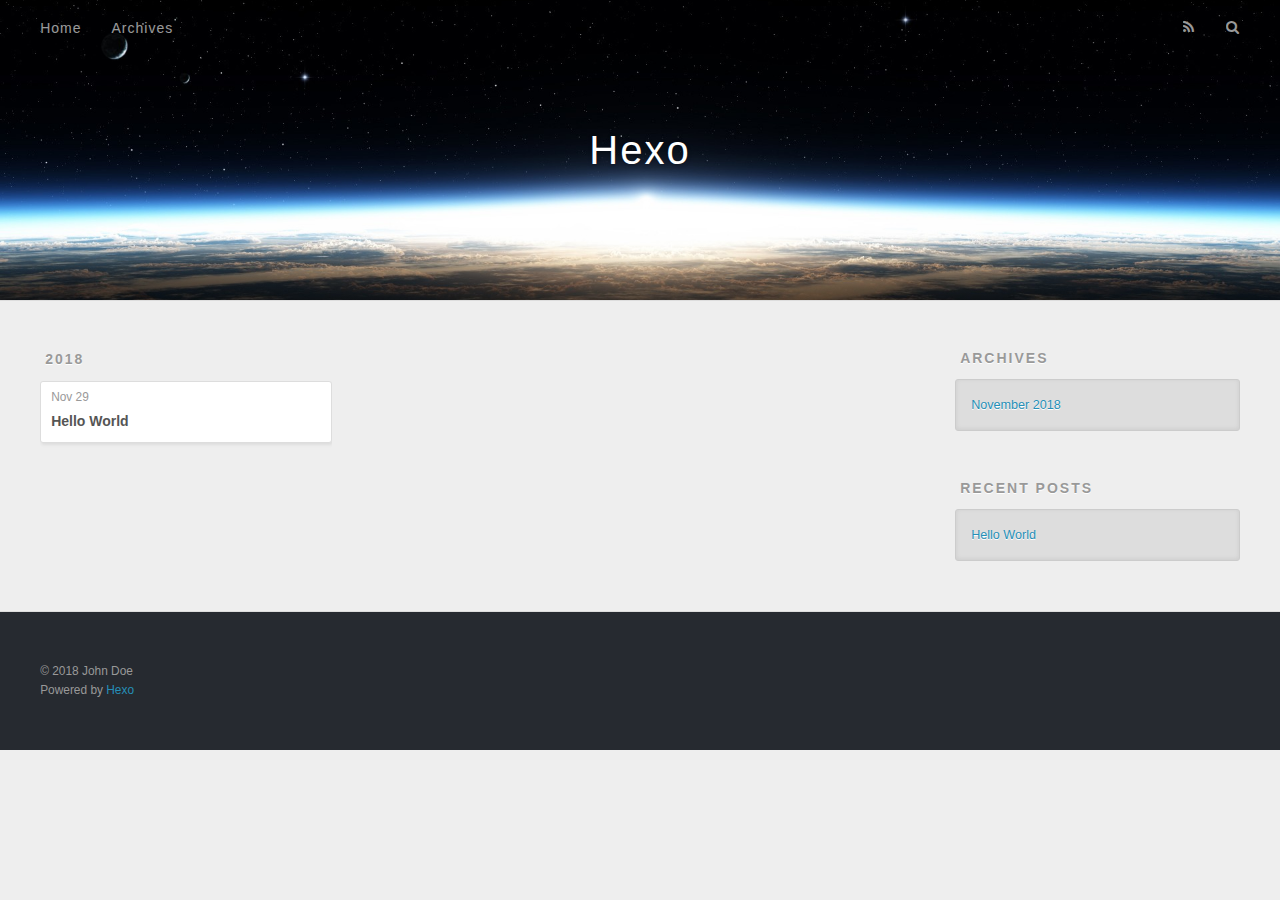
==== archives/index.html @ 695555f8 "Site updated: 2018-11-29 23:12:30" ====
<!DOCTYPE html>
<html>
<head><meta name="generator" content="Hexo 3.8.0">
  <meta charset="utf-8">
  

  
  <title>Archives | Hexo</title>
  <meta name="viewport" content="width=device-width, initial-scale=1, maximum-scale=1">
  <meta property="og:type" content="website">
<meta property="og:title" content="Hexo">
<meta property="og:url" content="http://yoursite.com/archives/index.html">
<meta property="og:site_name" content="Hexo">
<meta property="og:locale" content="default">
<meta name="twitter:card" content="summary">
<meta name="twitter:title" content="Hexo">
  
    <link rel="alternate" href="/atom.xml" title="Hexo" type="application/atom+xml">
  
  
    <link rel="icon" href="/favicon.png">
  
  
    <link href="//fonts.googleapis.com/css?family=Source+Code+Pro" rel="stylesheet" type="text/css">
  
  <link rel="stylesheet" href="/css/style.css">
</head>
</html>
<body>
  <div id="container">
    <div id="wrap">
      <header id="header">
  <div id="banner"></div>
  <div id="header-outer" class="outer">
    <div id="header-title" class="inner">
      <h1 id="logo-wrap">
        <a href="/" id="logo">Hexo</a>
      </h1>
      
    </div>
    <div id="header-inner" class="inner">
      <nav id="main-nav">
        <a id="main-nav-toggle" class="nav-icon"></a>
        
          <a class="main-nav-link" href="/">Home</a>
        
          <a class="main-nav-link" href="/archives">Archives</a>
        
      </nav>
      <nav id="sub-nav">
        
          <a id="nav-rss-link" class="nav-icon" href="/atom.xml" title="RSS Feed"></a>
        
        <a id="nav-search-btn" class="nav-icon" title="Search"></a>
      </nav>
      <div id="search-form-wrap">
        <form action="//google.com/search" method="get" accept-charset="UTF-8" class="search-form"><input type="search" name="q" class="search-form-input" placeholder="Search"><button type="submit" class="search-form-submit">&#xF002;</button><input type="hidden" name="sitesearch" value="http://yoursite.com"></form>
      </div>
    </div>
  </div>
</header>
      <div class="outer">
        <section id="main">
  
  
    
    
      
      
      <section class="archives-wrap">
        <div class="archive-year-wrap">
          <a href="/archives/2018" class="archive-year">2018</a>
        </div>
        <div class="archives">
    
    <article class="archive-article archive-type-post">
  <div class="archive-article-inner">
    <header class="archive-article-header">
      <a href="/2018/11/29/hello-world/" class="archive-article-date">
  <time datetime="2018-11-29T14:17:33.235Z" itemprop="datePublished">Nov 29</time>
</a>
      
  
    <h1 itemprop="name">
      <a class="archive-article-title" href="/2018/11/29/hello-world/">Hello World</a>
    </h1>
  

    </header>
  </div>
</article>
  
  
    </div></section>
  


</section>
        
          <aside id="sidebar">
  
    

  
    

  
    
  
    
  <div class="widget-wrap">
    <h3 class="widget-title">Archives</h3>
    <div class="widget">
      <ul class="archive-list"><li class="archive-list-item"><a class="archive-list-link" href="/archives/2018/11/">November 2018</a></li></ul>
    </div>
  </div>


  
    
  <div class="widget-wrap">
    <h3 class="widget-title">Recent Posts</h3>
    <div class="widget">
      <ul>
        
          <li>
            <a href="/2018/11/29/hello-world/">Hello World</a>
          </li>
        
      </ul>
    </div>
  </div>

  
</aside>
        
      </div>
      <footer id="footer">
  
  <div class="outer">
    <div id="footer-info" class="inner">
      &copy; 2018 John Doe<br>
      Powered by <a href="http://hexo.io/" target="_blank">Hexo</a>
    </div>
  </div>
</footer>
    </div>
    <nav id="mobile-nav">
  
    <a href="/" class="mobile-nav-link">Home</a>
  
    <a href="/archives" class="mobile-nav-link">Archives</a>
  
</nav>
    

<script src="//ajax.googleapis.com/ajax/libs/jquery/2.0.3/jquery.min.js"></script>


  <link rel="stylesheet" href="/fancybox/jquery.fancybox.css">
  <script src="/fancybox/jquery.fancybox.pack.js"></script>


<script src="/js/script.js"></script>



  </div>
</body>
</html>
---- css/style.css ----
body {
  width: 100%;
}
body:before,
body:after {
  content: "";
  display: table;
}
body:after {
  clear: both;
}
html,
body,
div,
span,
applet,
object,
iframe,
h1,
h2,
h3,
h4,
h5,
h6,
p,
blockquote,
pre,
a,
abbr,
acronym,
address,
big,
cite,
code,
del,
dfn,
em,
img,
ins,
kbd,
q,
s,
samp,
small,
strike,
strong,
sub,
sup,
tt,
var,
dl,
dt,
dd,
ol,
ul,
li,
fieldset,
form,
label,
legend,
table,
caption,
tbody,
tfoot,
thead,
tr,
th,
td {
  margin: 0;
  padding: 0;
  border: 0;
  outline: 0;
  font-weight: inherit;
  font-style: inherit;
  font-family: inherit;
  font-size: 100%;
  vertical-align: baseline;
}
body {
  line-height: 1;
  color: #000;
  background: #fff;
}
ol,
ul {
  list-style: none;
}
table {
  border-collapse: separate;
  border-spacing: 0;
  vertical-align: middle;
}
caption,
th,
td {
  text-align: left;
  font-weight: normal;
  vertical-align: middle;
}
a img {
  border: none;
}
input,
button {
  margin: 0;
  padding: 0;
}
input::-moz-focus-inner,
button::-moz-focus-inner {
  border: 0;
  padding: 0;
}
@font-face {
  font-family: FontAwesome;
  font-style: normal;
  font-weight: normal;
  src: url("fonts/fontawesome-webfont.eot?v=#4.0.3");
  src: url("fonts/fontawesome-webfont.eot?#iefix&v=#4.0.3") format("embedded-opentype"), url("fonts/fontawesome-webfont.woff?v=#4.0.3") format("woff"), url("fonts/fontawesome-webfont.ttf?v=#4.0.3") format("truetype"), url("fonts/fontawesome-webfont.svg#fontawesomeregular?v=#4.0.3") format("svg");
}
html,
body,
#container {
  height: 100%;
}
body {
  background: #eee;
  font: 14px -apple-system, BlinkMacSystemFont, "Segoe UI", "Roboto", "Oxygen", "Ubuntu", "Cantarell", "Fira Sans", "Droid Sans", "Helvetica Neue", sans-serif;
  -webkit-text-size-adjust: 100%;
}
.outer {
  max-width: 1220px;
  margin: 0 auto;
  padding: 0 20px;
}
.outer:before,
.outer:after {
  content: "";
  display: table;
}
.outer:after {
  clear: both;
}
.inner {
  display: inline;
  float: left;
  width: 98.33333333333333%;
  margin: 0 0.833333333333333%;
}
.left,
.alignleft {
  float: left;
}
.right,
.alignright {
  float: right;
}
.clear {
  clear: both;
}
#container {
  position: relative;
}
.mobile-nav-on {
  overflow: hidden;
}
#wrap {
  height: 100%;
  width: 100%;
  position: absolute;
  top: 0;
  left: 0;
  -webkit-transition: 0.2s ease-out;
  -moz-transition: 0.2s ease-out;
  -ms-transition: 0.2s ease-out;
  transition: 0.2s ease-out;
  z-index: 1;
  background: #eee;
}
.mobile-nav-on #wrap {
  left: 280px;
}
@media screen and (min-width: 768px) {
  #main {
    display: inline;
    float: left;
    width: 73.33333333333333%;
    margin: 0 0.833333333333333%;
  }
}
.article-date,
.article-category-link,
.archive-year,
.widget-title {
  text-decoration: none;
  text-transform: uppercase;
  letter-spacing: 2px;
  color: #999;
  margin-bottom: 1em;
  margin-left: 5px;
  line-height: 1em;
  text-shadow: 0 1px #fff;
  font-weight: bold;
}
.article-inner,
.archive-article-inner {
  background: #fff;
  -webkit-box-shadow: 1px 2px 3px #ddd;
  box-shadow: 1px 2px 3px #ddd;
  border: 1px solid #ddd;
  border-radius: 3px;
}
.article-entry h1,
.widget h1 {
  font-size: 2em;
}
.article-entry h2,
.widget h2 {
  font-size: 1.5em;
}
.article-entry h3,
.widget h3 {
  font-size: 1.3em;
}
.article-entry h4,
.widget h4 {
  font-size: 1.2em;
}
.article-entry h5,
.widget h5 {
  font-size: 1em;
}
.article-entry h6,
.widget h6 {
  font-size: 1em;
  color: #999;
}
.article-entry hr,
.widget hr {
  border: 1px dashed #ddd;
}
.article-entry strong,
.widget strong {
  font-weight: bold;
}
.article-entry em,
.widget em,
.article-entry cite,
.widget cite {
  font-style: italic;
}
.article-entry sup,
.widget sup,
.article-entry sub,
.widget sub {
  font-size: 0.75em;
  line-height: 0;
  position: relative;
  vertical-align: baseline;
}
.article-entry sup,
.widget sup {
  top: -0.5em;
}
.article-entry sub,
.widget sub {
  bottom: -0.2em;
}
.article-entry small,
.widget small {
  font-size: 0.85em;
}
.article-entry acronym,
.widget acronym,
.article-entry abbr,
.widget abbr {
  border-bottom: 1px dotted;
}
.article-entry ul,
.widget ul,
.article-entry ol,
.widget ol,
.article-entry dl,
.widget dl {
  margin: 0 20px;
  line-height: 1.6em;
}
.article-entry ul ul,
.widget ul ul,
.article-entry ol ul,
.widget ol ul,
.article-entry ul ol,
.widget ul ol,
.article-entry ol ol,
.widget ol ol {
  margin-top: 0;
  margin-bottom: 0;
}
.article-entry ul,
.widget ul {
  list-style: disc;
}
.article-entry ol,
.widget ol {
  list-style: decimal;
}
.article-entry dt,
.widget dt {
  font-weight: bold;
}
#header {
  height: 300px;
  position: relative;
  border-bottom: 1px solid #ddd;
}
#header:before,
#header:after {
  content: "";
  position: absolute;
  left: 0;
  right: 0;
  height: 40px;
}
#header:before {
  top: 0;
  background: -webkit-linear-gradient(rgba(0,0,0,0.2), transparent);
  background: -moz-linear-gradient(rgba(0,0,0,0.2), transparent);
  background: -ms-linear-gradient(rgba(0,0,0,0.2), transparent);
  background: linear-gradient(rgba(0,0,0,0.2), transparent);
}
#header:after {
  bottom: 0;
  background: -webkit-linear-gradient(transparent, rgba(0,0,0,0.2));
  background: -moz-linear-gradient(transparent, rgba(0,0,0,0.2));
  background: -ms-linear-gradient(transparent, rgba(0,0,0,0.2));
  background: linear-gradient(transparent, rgba(0,0,0,0.2));
}
#header-outer {
  height: 100%;
  position: relative;
}
#header-inner {
  position: relative;
  overflow: hidden;
}
#banner {
  position: absolute;
  top: 0;
  left: 0;
  width: 100%;
  height: 100%;
  background: url("images/banner.jpg") center #000;
  -webkit-background-size: cover;
  -moz-background-size: cover;
  background-size: cover;
  z-index: -1;
}
#header-title {
  text-align: center;
  height: 40px;
  position: absolute;
  top: 50%;
  left: 0;
  margin-top: -20px;
}
#logo,
#subtitle {
  text-decoration: none;
  color: #fff;
  font-weight: 300;
  text-shadow: 0 1px 4px rgba(0,0,0,0.3);
}
#logo {
  font-size: 40px;
  line-height: 40px;
  letter-spacing: 2px;
}
#subtitle {
  font-size: 16px;
  line-height: 16px;
  letter-spacing: 1px;
}
#subtitle-wrap {
  margin-top: 16px;
}
#main-nav {
  float: left;
  margin-left: -15px;
}
.nav-icon,
.main-nav-link {
  float: left;
  color: #fff;
  opacity: 0.6;
  text-decoration: none;
  text-shadow: 0 1px rgba(0,0,0,0.2);
  -webkit-transition: opacity 0.2s;
  -moz-transition: opacity 0.2s;
  -ms-transition: opacity 0.2s;
  transition: opacity 0.2s;
  display: block;
  padding: 20px 15px;
}
.nav-icon:hover,
.main-nav-link:hover {
  opacity: 1;
}
.nav-icon {
  font-family: FontAwesome;
  text-align: center;
  font-size: 14px;
  width: 14px;
  height: 14px;
  padding: 20px 15px;
  position: relative;
  cursor: pointer;
}
.main-nav-link {
  font-weight: 300;
  letter-spacing: 1px;
}
@media screen and (max-width: 479px) {
  .main-nav-link {
    display: none;
  }
}
#main-nav-toggle {
  display: none;
}
#main-nav-toggle:before {
  content: "\f0c9";
}
@media screen and (max-width: 479px) {
  #main-nav-toggle {
    display: block;
  }
}
#sub-nav {
  float: right;
  margin-right: -15px;
}
#nav-rss-link:before {
  content: "\f09e";
}
#nav-search-btn:before {
  content: "\f002";
}
#search-form-wrap {
  position: absolute;
  top: 15px;
  width: 150px;
  height: 30px;
  right: -150px;
  opacity: 0;
  -webkit-transition: 0.2s ease-out;
  -moz-transition: 0.2s ease-out;
  -ms-transition: 0.2s ease-out;
  transition: 0.2s ease-out;
}
#search-form-wrap.on {
  opacity: 1;
  right: 0;
}
@media screen and (max-width: 479px) {
  #search-form-wrap {
    width: 100%;
    right: -100%;
  }
}
.search-form {
  position: absolute;
  top: 0;
  left: 0;
  right: 0;
  background: #fff;
  padding: 5px 15px;
  border-radius: 15px;
  -webkit-box-shadow: 0 0 10px rgba(0,0,0,0.3);
  box-shadow: 0 0 10px rgba(0,0,0,0.3);
}
.search-form-input {
  border: none;
  background: none;
  color: #555;
  width: 100%;
  font: 13px -apple-system, BlinkMacSystemFont, "Segoe UI", "Roboto", "Oxygen", "Ubuntu", "Cantarell", "Fira Sans", "Droid Sans", "Helvetica Neue", sans-serif;
  outline: none;
}
.search-form-input::-webkit-search-results-decoration,
.search-form-input::-webkit-search-cancel-button {
  -webkit-appearance: none;
}
.search-form-submit {
  position: absolute;
  top: 50%;
  right: 10px;
  margin-top: -7px;
  font: 13px FontAwesome;
  border: none;
  background: none;
  color: #bbb;
  cursor: pointer;
}
.search-form-submit:hover,
.search-form-submit:focus {
  color: #777;
}
.article {
  margin: 50px 0;
}
.article-inner {
  overflow: hidden;
}
.article-meta:before,
.article-meta:after {
  content: "";
  display: table;
}
.article-meta:after {
  clear: both;
}
.article-date {
  float: left;
}
.article-category {
  float: left;
  line-height: 1em;
  color: #ccc;
  text-shadow: 0 1px #fff;
  margin-left: 8px;
}
.article-category:before {
  content: "\2022";
}
.article-category-link {
  margin: 0 12px 1em;
}
.article-header {
  padding: 20px 20px 0;
}
.article-title {
  text-decoration: none;
  font-size: 2em;
  font-weight: bold;
  color: #555;
  line-height: 1.1em;
  -webkit-transition: color 0.2s;
  -moz-transition: color 0.2s;
  -ms-transition: color 0.2s;
  transition: color 0.2s;
}
a.article-title:hover {
  color: #258fb8;
}
.article-entry {
  color: #555;
  padding: 0 20px;
}
.article-entry:before,
.article-entry:after {
  content: "";
  display: table;
}
.article-entry:after {
  clear: both;
}
.article-entry p,
.article-entry table {
  line-height: 1.6em;
  margin: 1.6em 0;
}
.article-entry h1,
.article-entry h2,
.article-entry h3,
.article-entry h4,
.article-entry h5,
.article-entry h6 {
  font-weight: bold;
}
.article-entry h1,
.article-entry h2,
.article-entry h3,
.article-entry h4,
.article-entry h5,
.article-entry h6 {
  line-height: 1.1em;
  margin: 1.1em 0;
}
.article-entry a {
  color: #258fb8;
  text-decoration: none;
}
.article-entry a:hover {
  text-decoration: underline;
}
.article-entry ul,
.article-entry ol,
.article-entry dl {
  margin-top: 1.6em;
  margin-bottom: 1.6em;
}
.article-entry img,
.article-entry video {
  max-width: 100%;
  height: auto;
  display: block;
  margin: auto;
}
.article-entry iframe {
  border: none;
}
.article-entry table {
  width: 100%;
  border-collapse: collapse;
  border-spacing: 0;
}
.article-entry th {
  font-weight: bold;
  border-bottom: 3px solid #ddd;
  padding-bottom: 0.5em;
}
.article-entry td {
  border-bottom: 1px solid #ddd;
  padding: 10px 0;
}
.article-entry blockquote {
  font-family: Georgia, "Times New Roman", serif;
  font-size: 1.4em;
  margin: 1.6em 20px;
  text-align: center;
}
.article-entry blockquote footer {
  font-size: 14px;
  margin: 1.6em 0;
  font-family: -apple-system, BlinkMacSystemFont, "Segoe UI", "Roboto", "Oxygen", "Ubuntu", "Cantarell", "Fira Sans", "Droid Sans", "Helvetica Neue", sans-serif;
}
.article-entry blockquote footer cite:before {
  content: "—";
  padding: 0 0.5em;
}
.article-entry .pullquote {
  text-align: left;
  width: 45%;
  margin: 0;
}
.article-entry .pullquote.left {
  margin-left: 0.5em;
  margin-right: 1em;
}
.article-entry .pullquote.right {
  margin-right: 0.5em;
  margin-left: 1em;
}
.article-entry .caption {
  color: #999;
  display: block;
  font-size: 0.9em;
  margin-top: 0.5em;
  position: relative;
  text-align: center;
}
.article-entry .video-container {
  position: relative;
  padding-top: 56.25%;
  height: 0;
  overflow: hidden;
}
.article-entry .video-container iframe,
.article-entry .video-container object,
.article-entry .video-container embed {
  position: absolute;
  top: 0;
  left: 0;
  width: 100%;
  height: 100%;
  margin-top: 0;
}
.article-more-link a {
  display: inline-block;
  line-height: 1em;
  padding: 6px 15px;
  border-radius: 15px;
  background: #eee;
  color: #999;
  text-shadow: 0 1px #fff;
  text-decoration: none;
}
.article-more-link a:hover {
  background: #258fb8;
  color: #fff;
  text-decoration: none;
  text-shadow: 0 1px #1e7293;
}
.article-footer {
  font-size: 0.85em;
  line-height: 1.6em;
  border-top: 1px solid #ddd;
  padding-top: 1.6em;
  margin: 0 20px 20px;
}
.article-footer:before,
.article-footer:after {
  content: "";
  display: table;
}
.article-footer:after {
  clear: both;
}
.article-footer a {
  color: #999;
  text-decoration: none;
}
.article-footer a:hover {
  color: #555;
}
.article-tag-list-item {
  float: left;
  margin-right: 10px;
}
.article-tag-list-link:before {
  content: "#";
}
.article-comment-link {
  float: right;
}
.article-comment-link:before {
  content: "\f075";
  font-family: FontAwesome;
  padding-right: 8px;
}
.article-share-link {
  cursor: pointer;
  float: right;
  margin-left: 20px;
}
.article-share-link:before {
  content: "\f064";
  font-family: FontAwesome;
  padding-right: 6px;
}
#article-nav {
  position: relative;
}
#article-nav:before,
#article-nav:after {
  content: "";
  display: table;
}
#article-nav:after {
  clear: both;
}
@media screen and (min-width: 768px) {
  #article-nav {
    margin: 50px 0;
  }
  #article-nav:before {
    width: 8px;
    height: 8px;
    position: absolute;
    top: 50%;
    left: 50%;
    margin-top: -4px;
    margin-left: -4px;
    content: "";
    border-radius: 50%;
    background: #ddd;
    -webkit-box-shadow: 0 1px 2px #fff;
    box-shadow: 0 1px 2px #fff;
  }
}
.article-nav-link-wrap {
  text-decoration: none;
  text-shadow: 0 1px #fff;
  color: #999;
  -webkit-box-sizing: border-box;
  -moz-box-sizing: border-box;
  box-sizing: border-box;
  margin-top: 50px;
  text-align: center;
  display: block;
}
.article-nav-link-wrap:hover {
  color: #555;
}
@media screen and (min-width: 768px) {
  .article-nav-link-wrap {
    width: 50%;
    margin-top: 0;
  }
}
@media screen and (min-width: 768px) {
  #article-nav-newer {
    float: left;
    text-align: right;
    padding-right: 20px;
  }
}
@media screen and (min-width: 768px) {
  #article-nav-older {
    float: right;
    text-align: left;
    padding-left: 20px;
  }
}
.article-nav-caption {
  text-transform: uppercase;
  letter-spacing: 2px;
  color: #ddd;
  line-height: 1em;
  font-weight: bold;
}
#article-nav-newer .article-nav-caption {
  margin-right: -2px;
}
.article-nav-title {
  font-size: 0.85em;
  line-height: 1.6em;
  margin-top: 0.5em;
}
.article-share-box {
  position: absolute;
  display: none;
  background: #fff;
  -webkit-box-shadow: 1px 2px 10px rgba(0,0,0,0.2);
  box-shadow: 1px 2px 10px rgba(0,0,0,0.2);
  border-radius: 3px;
  margin-left: -145px;
  overflow: hidden;
  z-index: 1;
}
.article-share-box.on {
  display: block;
}
.article-share-input {
  width: 100%;
  background: none;
  -webkit-box-sizing: border-box;
  -moz-box-sizing: border-box;
  box-sizing: border-box;
  font: 14px -apple-system, BlinkMacSystemFont, "Segoe UI", "Roboto", "Oxygen", "Ubuntu", "Cantarell", "Fira Sans", "Droid Sans", "Helvetica Neue", sans-serif;
  padding: 0 15px;
  color: #555;
  outline: none;
  border: 1px solid #ddd;
  border-radius: 3px 3px 0 0;
  height: 36px;
  line-height: 36px;
}
.article-share-links {
  background: #eee;
}
.article-share-links:before,
.article-share-links:after {
  content: "";
  display: table;
}
.article-share-links:after {
  clear: both;
}
.article-share-twitter,
.article-share-facebook,
.article-share-pinterest,
.article-share-google {
  width: 50px;
  height: 36px;
  display: block;
  float: left;
  position: relative;
  color: #999;
  text-shadow: 0 1px #fff;
}
.article-share-twitter:before,
.article-share-facebook:before,
.article-share-pinterest:before,
.article-share-google:before {
  font-size: 20px;
  font-family: FontAwesome;
  width: 20px;
  height: 20px;
  position: absolute;
  top: 50%;
  left: 50%;
  margin-top: -10px;
  margin-left: -10px;
  text-align: center;
}
.article-share-twitter:hover,
.article-share-facebook:hover,
.article-share-pinterest:hover,
.article-share-google:hover {
  color: #fff;
}
.article-share-twitter:before {
  content: "\f099";
}
.article-share-twitter:hover {
  background: #00aced;
  text-shadow: 0 1px #008abe;
}
.article-share-facebook:before {
  content: "\f09a";
}
.article-share-facebook:hover {
  background: #3b5998;
  text-shadow: 0 1px #2f477a;
}
.article-share-pinterest:before {
  content: "\f0d2";
}
.article-share-pinterest:hover {
  background: #cb2027;
  text-shadow: 0 1px #a21a1f;
}
.article-share-google:before {
  content: "\f0d5";
}
.article-share-google:hover {
  background: #dd4b39;
  text-shadow: 0 1px #be3221;
}
.article-gallery {
  background: #000;
  position: relative;
}
.article-gallery-photos {
  position: relative;
  overflow: hidden;
}
.article-gallery-img {
  display: none;
  max-width: 100%;
}
.article-gallery-img:first-child {
  display: block;
}
.article-gallery-img.loaded {
  position: absolute;
  display: block;
}
.article-gallery-img img {
  display: block;
  max-width: 100%;
  margin: 0 auto;
}
#comments {
  background: #fff;
  -webkit-box-shadow: 1px 2px 3px #ddd;
  box-shadow: 1px 2px 3px #ddd;
  padding: 20px;
  border: 1px solid #ddd;
  border-radius: 3px;
  margin: 50px 0;
}
#comments a {
  color: #258fb8;
}
.archives-wrap {
  margin: 50px 0;
}
.archives:before,
.archives:after {
  content: "";
  display: table;
}
.archives:after {
  clear: both;
}
.archive-year-wrap {
  margin-bottom: 1em;
}
.archives {
  -webkit-column-gap: 10px;
  -moz-column-gap: 10px;
  column-gap: 10px;
}
@media screen and (min-width: 480px) and (max-width: 767px) {
  .archives {
    -webkit-column-count: 2;
    -moz-column-count: 2;
    column-count: 2;
  }
}
@media screen and (min-width: 768px) {
  .archives {
    -webkit-column-count: 3;
    -moz-column-count: 3;
    column-count: 3;
  }
}
.archive-article {
  -webkit-column-break-inside: avoid;
  page-break-inside: avoid;
  overflow: hidden;
  break-inside: avoid-column;
}
.archive-article-inner {
  padding: 10px;
  margin-bottom: 15px;
}
.archive-article-title {
  text-decoration: none;
  font-weight: bold;
  color: #555;
  -webkit-transition: color 0.2s;
  -moz-transition: color 0.2s;
  -ms-transition: color 0.2s;
  transition: color 0.2s;
  line-height: 1.6em;
}
.archive-article-title:hover {
  color: #258fb8;
}
.archive-article-footer {
  margin-top: 1em;
}
.archive-article-date {
  color: #999;
  text-decoration: none;
  font-size: 0.85em;
  line-height: 1em;
  margin-bottom: 0.5em;
  display: block;
}
#page-nav {
  margin: 50px auto;
  background: #fff;
  -webkit-box-shadow: 1px 2px 3px #ddd;
  box-shadow: 1px 2px 3px #ddd;
  border: 1px solid #ddd;
  border-radius: 3px;
  text-align: center;
  color: #999;
  overflow: hidden;
}
#page-nav:before,
#page-nav:after {
  content: "";
  display: table;
}
#page-nav:after {
  clear: both;
}
#page-nav a,
#page-nav span {
  padding: 10px 20px;
  line-height: 1;
  height: 2ex;
}
#page-nav a {
  color: #999;
  text-decoration: none;
}
#page-nav a:hover {
  background: #999;
  color: #fff;
}
#page-nav .prev {
  float: left;
}
#page-nav .next {
  float: right;
}
#page-nav .page-number {
  display: inline-block;
}
@media screen and (max-width: 479px) {
  #page-nav .page-number {
    display: none;
  }
}
#page-nav .current {
  color: #555;
  font-weight: bold;
}
#page-nav .space {
  color: #ddd;
}
#footer {
  background: #262a30;
  padding: 50px 0;
  border-top: 1px solid #ddd;
  color: #999;
}
#footer a {
  color: #258fb8;
  text-decoration: none;
}
#footer a:hover {
  text-decoration: underline;
}
#footer-info {
  line-height: 1.6em;
  font-size: 0.85em;
}
.article-entry pre,
.article-entry .highlight {
  background: #2d2d2d;
  margin: 0 -20px;
  padding: 15px 20px;
  border-style: solid;
  border-color: #ddd;
  border-width: 1px 0;
  overflow: auto;
  color: #ccc;
  line-height: 22.400000000000002px;
}
.article-entry .highlight .gutter pre,
.article-entry .gist .gist-file .gist-data .line-numbers {
  color: #666;
  font-size: 0.85em;
}
.article-entry pre,
.article-entry code {
  font-family: "Source Code Pro", Consolas, Monaco, Menlo, Consolas, monospace;
}
.article-entry code {
  background: #eee;
  text-shadow: 0 1px #fff;
  padding: 0 0.3em;
}
.article-entry pre code {
  background: none;
  text-shadow: none;
  padding: 0;
}
.article-entry .highlight pre {
  border: none;
  margin: 0;
  padding: 0;
}
.article-entry .highlight table {
  margin: 0;
  width: auto;
}
.article-entry .highlight td {
  border: none;
  padding: 0;
}
.article-entry .highlight figcaption {
  font-size: 0.85em;
  color: #999;
  line-height: 1em;
  margin-bottom: 1em;
}
.article-entry .highlight figcaption:before,
.article-entry .highlight figcaption:after {
  content: "";
  display: table;
}
.article-entry .highlight figcaption:after {
  clear: both;
}
.article-entry .highlight figcaption a {
  float: right;
}
.article-entry .highlight .gutter pre {
  text-align: right;
  padding-right: 20px;
}
.article-entry .highlight .line {
  height: 22.400000000000002px;
}
.article-entry .highlight .line.marked {
  background: #515151;
}
.article-entry .gist {
  margin: 0 -20px;
  border-style: solid;
  border-color: #ddd;
  border-width: 1px 0;
  background: #2d2d2d;
  padding: 15px 20px 15px 0;
}
.article-entry .gist .gist-file {
  border: none;
  font-family: "Source Code Pro", Consolas, Monaco, Menlo, Consolas, monospace;
  margin: 0;
}
.article-entry .gist .gist-file .gist-data {
  background: none;
  border: none;
}
.article-entry .gist .gist-file .gist-data .line-numbers {
  background: none;
  border: none;
  padding: 0 20px 0 0;
}
.article-entry .gist .gist-file .gist-data .line-data {
  padding: 0 !important;
}
.article-entry .gist .gist-file .highlight {
  margin: 0;
  padding: 0;
  border: none;
}
.article-entry .gist .gist-file .gist-meta {
  background: #2d2d2d;
  color: #999;
  font: 0.85em -apple-system, BlinkMacSystemFont, "Segoe UI", "Roboto", "Oxygen", "Ubuntu", "Cantarell", "Fira Sans", "Droid Sans", "Helvetica Neue", sans-serif;
  text-shadow: 0 0;
  padding: 0;
  margin-top: 1em;
  margin-left: 20px;
}
.article-entry .gist .gist-file .gist-meta a {
  color: #258fb8;
  font-weight: normal;
}
.article-entry .gist .gist-file .gist-meta a:hover {
  text-decoration: underline;
}
pre .comment,
pre .title {
  color: #999;
}
pre .variable,
pre .attribute,
pre .tag,
pre .regexp,
pre .ruby .constant,
pre .xml .tag .title,
pre .xml .pi,
pre .xml .doctype,
pre .html .doctype,
pre .css .id,
pre .css .class,
pre .css .pseudo {
  color: #f2777a;
}
pre .number,
pre .preprocessor,
pre .built_in,
pre .literal,
pre .params,
pre .constant {
  color: #f99157;
}
pre .class,
pre .ruby .class .title,
pre .css .rules .attribute {
  color: #9c9;
}
pre .string,
pre .value,
pre .inheritance,
pre .header,
pre .ruby .symbol,
pre .xml .cdata {
  color: #9c9;
}
pre .css .hexcolor {
  color: #6cc;
}
pre .function,
pre .python .decorator,
pre .python .title,
pre .ruby .function .title,
pre .ruby .title .keyword,
pre .perl .sub,
pre .javascript .title,
pre .coffeescript .title {
  color: #69c;
}
pre .keyword,
pre .javascript .function {
  color: #c9c;
}
@media screen and (max-width: 479px) {
  #mobile-nav {
    position: absolute;
    top: 0;
    left: 0;
    width: 280px;
    height: 100%;
    background: #191919;
    border-right: 1px solid #fff;
  }
}
@media screen and (max-width: 479px) {
  .mobile-nav-link {
    display: block;
    color: #999;
    text-decoration: none;
    padding: 15px 20px;
    font-weight: bold;
  }
  .mobile-nav-link:hover {
    color: #fff;
  }
}
@media screen and (min-width: 768px) {
  #sidebar {
    display: inline;
    float: left;
    width: 23.333333333333332%;
    margin: 0 0.833333333333333%;
  }
}
.widget-wrap {
  margin: 50px 0;
}
.widget {
  color: #777;
  text-shadow: 0 1px #fff;
  background: #ddd;
  -webkit-box-shadow: 0 -1px 4px #ccc inset;
  box-shadow: 0 -1px 4px #ccc inset;
  border: 1px solid #ccc;
  padding: 15px;
  border-radius: 3px;
}
.widget a {
  color: #258fb8;
  text-decoration: none;
}
.widget a:hover {
  text-decoration: underline;
}
.widget ul ul,
.widget ol ul,
.widget dl ul,
.widget ul ol,
.widget ol ol,
.widget dl ol,
.widget ul dl,
.widget ol dl,
.widget dl dl {
  margin-left: 15px;
  list-style: disc;
}
.widget {
  line-height: 1.6em;
  word-wrap: break-word;
  font-size: 0.9em;
}
.widget ul,
.widget ol {
  list-style: none;
  margin: 0;
}
.widget ul ul,
.widget ol ul,
.widget ul ol,
.widget ol ol {
  margin: 0 20px;
}
.widget ul ul,
.widget ol ul {
  list-style: disc;
}
.widget ul ol,
.widget ol ol {
  list-style: decimal;
}
.category-list-count,
.tag-list-count,
.archive-list-count {
  padding-left: 5px;
  color: #999;
  font-size: 0.85em;
}
.category-list-count:before,
.tag-list-count:before,
.archive-list-count:before {
  content: "(";
}
.category-list-count:after,
.tag-list-count:after,
.archive-list-count:after {
  content: ")";
}
.tagcloud a {
  margin-right: 5px;
  display: inline-block;
}
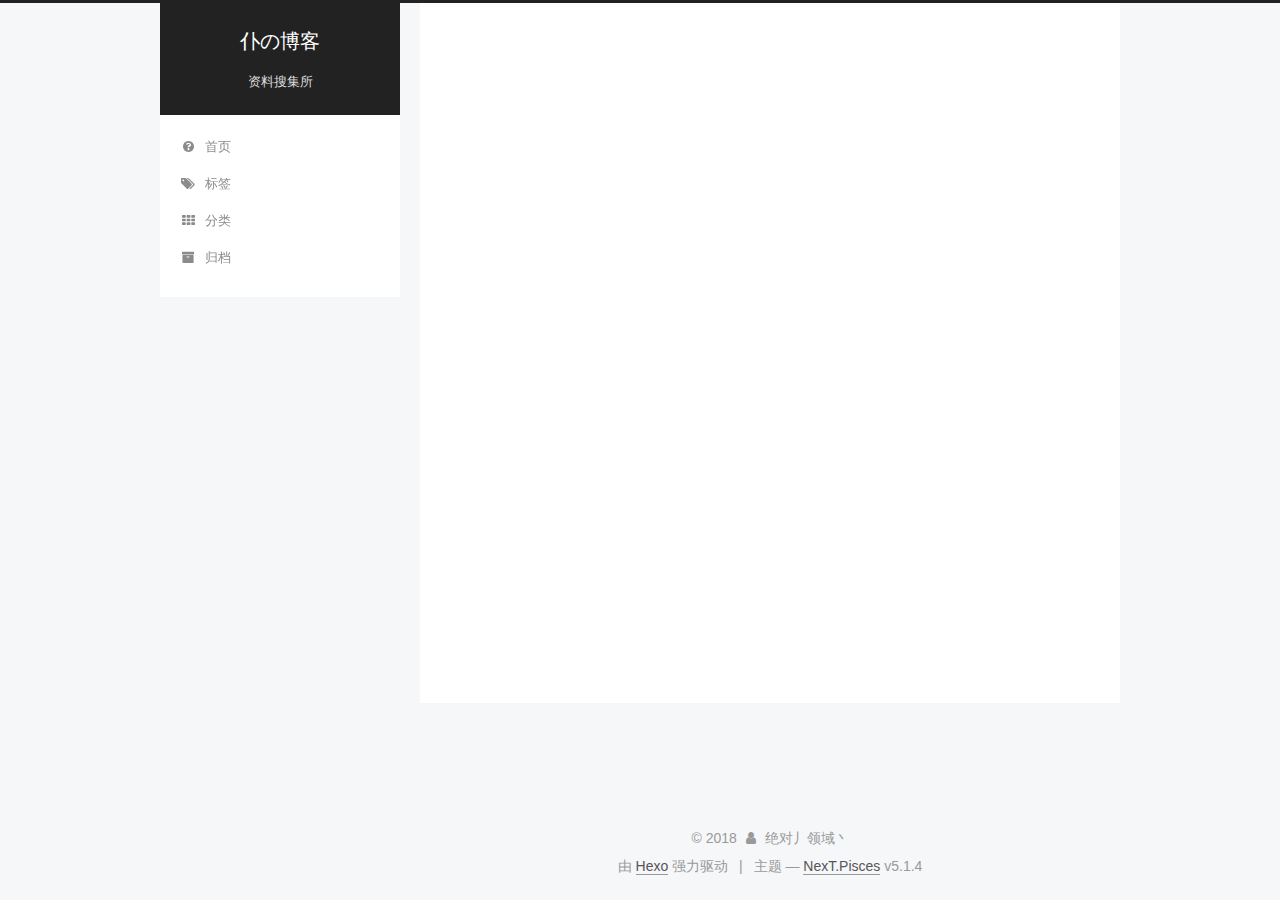
==== commit 02b2fec4: "Site updated: 2018-11-29 23:47:56" ====
--- a/archives/index.html
+++ b/archives/index.html
@@ -1,170 +1,634 @@
 <!DOCTYPE html>
-<html>
+
+
+
+  
+
+
+<html class="theme-next pisces use-motion" lang="zh-Hans">
 <head><meta name="generator" content="Hexo 3.8.0">
-  <meta charset="utf-8">
-  
-
-  
-  <title>Archives | Hexo</title>
-  <meta name="viewport" content="width=device-width, initial-scale=1, maximum-scale=1">
-  <meta property="og:type" content="website">
-<meta property="og:title" content="Hexo">
+  <meta charset="UTF-8">
+<meta http-equiv="X-UA-Compatible" content="IE=edge">
+<meta name="viewport" content="width=device-width, initial-scale=1, maximum-scale=1">
+<meta name="theme-color" content="#222">
+
+
+
+
+
+
+
+
+
+<meta http-equiv="Cache-Control" content="no-transform">
+<meta http-equiv="Cache-Control" content="no-siteapp">
+
+
+
+
+
+
+
+
+
+
+
+
+
+
+
+
+  
+  
+  <link href="/lib/fancybox/source/jquery.fancybox.css?v=2.1.5" rel="stylesheet" type="text/css">
+
+
+
+
+
+
+
+<link href="/lib/font-awesome/css/font-awesome.min.css?v=4.6.2" rel="stylesheet" type="text/css">
+
+<link href="/css/main.css?v=5.1.4" rel="stylesheet" type="text/css">
+
+
+  <link rel="apple-touch-icon" sizes="180x180" href="/images/apple-touch-icon-next.png?v=5.1.4">
+
+
+  <link rel="icon" type="image/png" sizes="32x32" href="/images/favicon-32x32-next.png?v=5.1.4">
+
+
+  <link rel="icon" type="image/png" sizes="16x16" href="/images/favicon-16x16-next.png?v=5.1.4">
+
+
+  <link rel="mask-icon" href="/images/logo.svg?v=5.1.4" color="#222">
+
+
+
+
+
+  <meta name="keywords" content="Hexo, NexT">
+
+
+
+
+
+
+
+
+
+
+<meta name="description" content="一条咸鱼">
+<meta property="og:type" content="website">
+<meta property="og:title" content="仆の博客">
 <meta property="og:url" content="http://yoursite.com/archives/index.html">
-<meta property="og:site_name" content="Hexo">
-<meta property="og:locale" content="default">
+<meta property="og:site_name" content="仆の博客">
+<meta property="og:description" content="一条咸鱼">
+<meta property="og:locale" content="zh-Hans">
 <meta name="twitter:card" content="summary">
-<meta name="twitter:title" content="Hexo">
-  
-    <link rel="alternate" href="/atom.xml" title="Hexo" type="application/atom+xml">
-  
-  
-    <link rel="icon" href="/favicon.png">
-  
-  
-    <link href="//fonts.googleapis.com/css?family=Source+Code+Pro" rel="stylesheet" type="text/css">
-  
-  <link rel="stylesheet" href="/css/style.css">
+<meta name="twitter:title" content="仆の博客">
+<meta name="twitter:description" content="一条咸鱼">
+
+
+
+<script type="text/javascript" id="hexo.configurations">
+  var NexT = window.NexT || {};
+  var CONFIG = {
+    root: '/',
+    scheme: 'Pisces',
+    version: '5.1.4',
+    sidebar: {"position":"left","display":"post","offset":12,"b2t":false,"scrollpercent":false,"onmobile":false},
+    fancybox: true,
+    tabs: true,
+    motion: {"enable":true,"async":false,"transition":{"post_block":"fadeIn","post_header":"slideDownIn","post_body":"slideDownIn","coll_header":"slideLeftIn","sidebar":"slideUpIn"}},
+    duoshuo: {
+      userId: '0',
+      author: '博主'
+    },
+    algolia: {
+      applicationID: '',
+      apiKey: '',
+      indexName: '',
+      hits: {"per_page":10},
+      labels: {"input_placeholder":"Search for Posts","hits_empty":"We didn't find any results for the search: ${query}","hits_stats":"${hits} results found in ${time} ms"}
+    }
+  };
+</script>
+
+
+
+  <link rel="canonical" href="http://yoursite.com/archives/">
+
+
+
+
+
+  <title>归档 | 仆の博客</title>
+  
+
+
+
+
+
+
+
+
 </head>
-</html>
-<body>
-  <div id="container">
-    <div id="wrap">
-      <header id="header">
-  <div id="banner"></div>
-  <div id="header-outer" class="outer">
-    <div id="header-title" class="inner">
-      <h1 id="logo-wrap">
-        <a href="/" id="logo">Hexo</a>
-      </h1>
-      
+
+<body itemscope="" itemtype="http://schema.org/WebPage" lang="zh-Hans">
+
+  
+  
+    
+  
+
+  <div class="container sidebar-position-left page-archive">
+    <div class="headband"></div>
+
+    <header id="header" class="header" itemscope="" itemtype="http://schema.org/WPHeader">
+      <div class="header-inner"><div class="site-brand-wrapper">
+  <div class="site-meta ">
+    
+
+    <div class="custom-logo-site-title">
+      <a href="/" class="brand" rel="start">
+        <span class="logo-line-before"><i></i></span>
+        <span class="site-title">仆の博客</span>
+        <span class="logo-line-after"><i></i></span>
+      </a>
     </div>
-    <div id="header-inner" class="inner">
-      <nav id="main-nav">
-        <a id="main-nav-toggle" class="nav-icon"></a>
-        
-          <a class="main-nav-link" href="/">Home</a>
-        
-          <a class="main-nav-link" href="/archives">Archives</a>
-        
-      </nav>
-      <nav id="sub-nav">
-        
-          <a id="nav-rss-link" class="nav-icon" href="/atom.xml" title="RSS Feed"></a>
-        
-        <a id="nav-search-btn" class="nav-icon" title="Search"></a>
-      </nav>
-      <div id="search-form-wrap">
-        <form action="//google.com/search" method="get" accept-charset="UTF-8" class="search-form"><input type="search" name="q" class="search-form-input" placeholder="Search"><button type="submit" class="search-form-submit">&#xF002;</button><input type="hidden" name="sitesearch" value="http://yoursite.com"></form>
+      
+        <p class="site-subtitle">资料搜集所</p>
+      
+  </div>
+
+  <div class="site-nav-toggle">
+    <button>
+      <span class="btn-bar"></span>
+      <span class="btn-bar"></span>
+      <span class="btn-bar"></span>
+    </button>
+  </div>
+</div>
+
+<nav class="site-nav">
+  
+
+  
+    <ul id="menu" class="menu">
+      
+        
+        <li class="menu-item menu-item-home">
+          <a href="/" rel="section">
+            
+              <i class="menu-item-icon fa fa-fw fa-question-circle"></i> <br>
+            
+            首页
+          </a>
+        </li>
+      
+        
+        <li class="menu-item menu-item-tags">
+          <a href="/tags/" rel="section">
+            
+              <i class="menu-item-icon fa fa-fw fa-tags"></i> <br>
+            
+            标签
+          </a>
+        </li>
+      
+        
+        <li class="menu-item menu-item-categories">
+          <a href="/categories/" rel="section">
+            
+              <i class="menu-item-icon fa fa-fw fa-th"></i> <br>
+            
+            分类
+          </a>
+        </li>
+      
+        
+        <li class="menu-item menu-item-archives">
+          <a href="/archives/" rel="section">
+            
+              <i class="menu-item-icon fa fa-fw fa-archive"></i> <br>
+            
+            归档
+          </a>
+        </li>
+      
+
+      
+    </ul>
+  
+
+  
+</nav>
+
+
+
+ </div>
+    </header>
+
+    <main id="main" class="main">
+      <div class="main-inner">
+        <div class="content-wrap">
+          <div id="content" class="content">
+            
+
+  
+  
+  
+  <div class="post-block archive">
+    <div id="posts" class="posts-collapse">
+      <span class="archive-move-on"></span>
+
+      <span class="archive-page-counter">
+        
+        
+        
+          
+        
+        嗯..! 目前共计 2 篇日志。 继续努力。
+      </span>
+
+      
+
+        
+        
+        
+
+        
+          
+          <div class="collection-title">
+            <h1 class="archive-year" id="archive-year-2018">2018</h1>
+          </div>
+        
+        
+
+        
+
+  <article class="post post-type-normal" itemscope="" itemtype="http://schema.org/Article">
+    <header class="post-header">
+
+      <h2 class="post-title">
+        
+            <a class="post-title-link" href="/2018/11/29/hello-world/" itemprop="url">
+              
+                <span itemprop="name">Hello World</span>
+              
+            </a>
+        
+      </h2>
+
+      <div class="post-meta">
+        <time class="post-time" itemprop="dateCreated" datetime="2018-11-29T22:17:33+08:00" content="2018-11-29">
+          11-29
+        </time>
       </div>
+
+    </header>
+  </article>
+
+
+
+      
+
+        
+        
+        
+
+        
+        
+
+        
+
+  <article class="post post-type-normal" itemscope="" itemtype="http://schema.org/Article">
+    <header class="post-header">
+
+      <h2 class="post-title">
+        
+            <a class="post-title-link" href="/2018/11/29/HTML+CSS/" itemprop="url">
+              
+                <span itemprop="name">html</span>
+              
+            </a>
+        
+      </h2>
+
+      <div class="post-meta">
+        <time class="post-time" itemprop="dateCreated" datetime="2018-11-29T00:00:00+08:00" content="2018-11-29">
+          11-29
+        </time>
+      </div>
+
+    </header>
+  </article>
+
+
+
+      
+
     </div>
   </div>
-</header>
-      <div class="outer">
-        <section id="main">
-  
-  
-    
-    
-      
-      
-      <section class="archives-wrap">
-        <div class="archive-year-wrap">
-          <a href="/archives/2018" class="archive-year">2018</a>
+  
+  
+  
+
+  
+
+
+
+          </div>
+          
+
+
+          
+
         </div>
-        <div class="archives">
-    
-    <article class="archive-article archive-type-post">
-  <div class="archive-article-inner">
-    <header class="archive-article-header">
-      <a href="/2018/11/29/hello-world/" class="archive-article-date">
-  <time datetime="2018-11-29T14:17:33.235Z" itemprop="datePublished">Nov 29</time>
-</a>
-      
-  
-    <h1 itemprop="name">
-      <a class="archive-article-title" href="/2018/11/29/hello-world/">Hello World</a>
-    </h1>
-  
-
-    </header>
-  </div>
-</article>
-  
-  
-    </div></section>
-  
-
-
-</section>
-        
-          <aside id="sidebar">
-  
-    
-
-  
-    
-
-  
-    
-  
-    
-  <div class="widget-wrap">
-    <h3 class="widget-title">Archives</h3>
-    <div class="widget">
-      <ul class="archive-list"><li class="archive-list-item"><a class="archive-list-link" href="/archives/2018/11/">November 2018</a></li></ul>
+        
+          
+  
+  <div class="sidebar-toggle">
+    <div class="sidebar-toggle-line-wrap">
+      <span class="sidebar-toggle-line sidebar-toggle-line-first"></span>
+      <span class="sidebar-toggle-line sidebar-toggle-line-middle"></span>
+      <span class="sidebar-toggle-line sidebar-toggle-line-last"></span>
     </div>
   </div>
 
-
-  
+  <aside id="sidebar" class="sidebar">
     
-  <div class="widget-wrap">
-    <h3 class="widget-title">Recent Posts</h3>
-    <div class="widget">
-      <ul>
-        
-          <li>
-            <a href="/2018/11/29/hello-world/">Hello World</a>
-          </li>
-        
-      </ul>
+    <div class="sidebar-inner">
+
+      
+
+      
+
+      <section class="site-overview-wrap sidebar-panel sidebar-panel-active">
+        <div class="site-overview">
+          <div class="site-author motion-element" itemprop="author" itemscope="" itemtype="http://schema.org/Person">
+            
+              <img class="site-author-image" itemprop="image" src="/images/1.png" alt="绝对丿领域丶">
+            
+              <p class="site-author-name" itemprop="name">绝对丿领域丶</p>
+              <p class="site-description motion-element" itemprop="description">一条咸鱼</p>
+          </div>
+
+          <nav class="site-state motion-element">
+
+            
+              <div class="site-state-item site-state-posts">
+              
+                <a href="/archives/">
+              
+                  <span class="site-state-item-count">2</span>
+                  <span class="site-state-item-name">日志</span>
+                </a>
+              </div>
+            
+
+            
+              
+              
+              <div class="site-state-item site-state-categories">
+                <a href="/categories/index.html">
+                  <span class="site-state-item-count">1</span>
+                  <span class="site-state-item-name">分类</span>
+                </a>
+              </div>
+            
+
+            
+              
+              
+              <div class="site-state-item site-state-tags">
+                <a href="/tags/index.html">
+                  <span class="site-state-item-count">1</span>
+                  <span class="site-state-item-name">标签</span>
+                </a>
+              </div>
+            
+
+          </nav>
+
+          
+
+          
+
+          
+          
+
+          
+          
+
+          
+
+        </div>
+      </section>
+
+      
+
+      
+
     </div>
+  </aside>
+
+
+        
+      </div>
+    </main>
+
+    <footer id="footer" class="footer">
+      <div class="footer-inner">
+        <div class="copyright">&copy; <span itemprop="copyrightYear">2018</span>
+  <span class="with-love">
+    <i class="fa fa-user"></i>
+  </span>
+  <span class="author" itemprop="copyrightHolder">绝对丿领域丶</span>
+
+  
+</div>
+
+
+  <div class="powered-by">由 <a class="theme-link" target="_blank" href="https://hexo.io">Hexo</a> 强力驱动</div>
+
+
+
+  <span class="post-meta-divider">|</span>
+
+
+
+  <div class="theme-info">主题 &mdash; <a class="theme-link" target="_blank" href="https://github.com/iissnan/hexo-theme-next">NexT.Pisces</a> v5.1.4</div>
+
+
+
+
+        
+
+
+
+
+
+
+
+        
+      </div>
+    </footer>
+
+    
+      <div class="back-to-top">
+        <i class="fa fa-arrow-up"></i>
+        
+      </div>
+    
+
+    
+
   </div>
 
   
-</aside>
-        
-      </div>
-      <footer id="footer">
-  
-  <div class="outer">
-    <div id="footer-info" class="inner">
-      &copy; 2018 John Doe<br>
-      Powered by <a href="http://hexo.io/" target="_blank">Hexo</a>
-    </div>
-  </div>
-</footer>
-    </div>
-    <nav id="mobile-nav">
-  
-    <a href="/" class="mobile-nav-link">Home</a>
-  
-    <a href="/archives" class="mobile-nav-link">Archives</a>
-  
-</nav>
-    
-
-<script src="//ajax.googleapis.com/ajax/libs/jquery/2.0.3/jquery.min.js"></script>
-
-
-  <link rel="stylesheet" href="/fancybox/jquery.fancybox.css">
-  <script src="/fancybox/jquery.fancybox.pack.js"></script>
-
-
-<script src="/js/script.js"></script>
-
-
-
-  </div>
+
+<script type="text/javascript">
+  if (Object.prototype.toString.call(window.Promise) !== '[object Function]') {
+    window.Promise = null;
+  }
+</script>
+
+
+
+
+
+
+
+
+
+  
+
+
+
+
+
+
+
+
+
+
+
+
+  
+  
+    <script type="text/javascript" src="/lib/jquery/index.js?v=2.1.3"></script>
+  
+
+  
+  
+    <script type="text/javascript" src="/lib/fastclick/lib/fastclick.min.js?v=1.0.6"></script>
+  
+
+  
+  
+    <script type="text/javascript" src="/lib/jquery_lazyload/jquery.lazyload.js?v=1.9.7"></script>
+  
+
+  
+  
+    <script type="text/javascript" src="/lib/velocity/velocity.min.js?v=1.2.1"></script>
+  
+
+  
+  
+    <script type="text/javascript" src="/lib/velocity/velocity.ui.min.js?v=1.2.1"></script>
+  
+
+  
+  
+    <script type="text/javascript" src="/lib/fancybox/source/jquery.fancybox.pack.js?v=2.1.5"></script>
+  
+
+
+  
+
+
+  <script type="text/javascript" src="/js/src/utils.js?v=5.1.4"></script>
+
+  <script type="text/javascript" src="/js/src/motion.js?v=5.1.4"></script>
+
+
+
+  
+  
+
+
+  <script type="text/javascript" src="/js/src/affix.js?v=5.1.4"></script>
+
+  <script type="text/javascript" src="/js/src/schemes/pisces.js?v=5.1.4"></script>
+
+
+
+  
+
+  
+
+
+  <script type="text/javascript" src="/js/src/bootstrap.js?v=5.1.4"></script>
+
+
+
+  
+
+
+  
+
+
+
+
+	
+
+
+
+
+
+  
+
+
+
+
+
+  
+
+
+
+
+
+
+
+
+
+
+
+
+  
+
+
+
+
+
+  
+
+  
+
+  
+
+  
+  
+
+  
+
+  
+
+  
+
 </body>
-</html>+</html>
--- a/css/main.css
+++ b/css/main.css
@@ -0,0 +1,2993 @@
+/* normalize.css v3.0.2 | MIT License | git.io/normalize */
+html {
+  font-family: sans-serif; /* 1 */
+  -ms-text-size-adjust: 100%; /* 2 */
+  -webkit-text-size-adjust: 100%; /* 2 */
+}
+body {
+  margin: 0;
+}
+article,
+aside,
+details,
+figcaption,
+figure,
+footer,
+header,
+hgroup,
+main,
+menu,
+nav,
+section,
+summary {
+  display: block;
+}
+audio,
+canvas,
+progress,
+video {
+  display: inline-block; /* 1 */
+  vertical-align: baseline; /* 2 */
+}
+audio:not([controls]) {
+  display: none;
+  height: 0;
+}
+[hidden],
+template {
+  display: none;
+}
+a {
+  background-color: transparent;
+}
+a:active,
+a:hover {
+  outline: 0;
+}
+abbr[title] {
+  border-bottom: 1px dotted;
+}
+b,
+strong {
+  font-weight: bold;
+}
+dfn {
+  font-style: italic;
+}
+h1 {
+  font-size: 2em;
+  margin: 0.67em 0;
+}
+mark {
+  background: #ff0;
+  color: #000;
+}
+small {
+  font-size: 80%;
+}
+sub,
+sup {
+  font-size: 75%;
+  line-height: 0;
+  position: relative;
+  vertical-align: baseline;
+}
+sup {
+  top: -0.5em;
+}
+sub {
+  bottom: -0.25em;
+}
+img {
+  border: 0;
+}
+svg:not(:root) {
+  overflow: hidden;
+}
+figure {
+  margin: 1em 40px;
+}
+hr {
+  -moz-box-sizing: content-box;
+  box-sizing: content-box;
+  height: 0;
+}
+pre {
+  overflow: auto;
+}
+code,
+kbd,
+pre,
+samp {
+  font-family: monospace, monospace;
+  font-size: 1em;
+}
+button,
+input,
+optgroup,
+select,
+textarea {
+  color: inherit; /* 1 */
+  font: inherit; /* 2 */
+  margin: 0; /* 3 */
+}
+button {
+  overflow: visible;
+}
+button,
+select {
+  text-transform: none;
+}
+button,
+html input[type="button"],
+input[type="reset"],
+input[type="submit"] {
+  -webkit-appearance: button; /* 2 */
+  cursor: pointer; /* 3 */
+}
+button[disabled],
+html input[disabled] {
+  cursor: default;
+}
+button::-moz-focus-inner,
+input::-moz-focus-inner {
+  border: 0;
+  padding: 0;
+}
+input {
+  line-height: normal;
+}
+input[type="checkbox"],
+input[type="radio"] {
+  box-sizing: border-box; /* 1 */
+  padding: 0; /* 2 */
+}
+input[type="number"]::-webkit-inner-spin-button,
+input[type="number"]::-webkit-outer-spin-button {
+  height: auto;
+}
+input[type="search"] {
+  -webkit-appearance: textfield; /* 1 */
+  -moz-box-sizing: content-box;
+  -webkit-box-sizing: content-box; /* 2 */
+  box-sizing: content-box;
+}
+input[type="search"]::-webkit-search-cancel-button,
+input[type="search"]::-webkit-search-decoration {
+  -webkit-appearance: none;
+}
+fieldset {
+  border: 1px solid #c0c0c0;
+  margin: 0 2px;
+  padding: 0.35em 0.625em 0.75em;
+}
+legend {
+  border: 0; /* 1 */
+  padding: 0; /* 2 */
+}
+textarea {
+  overflow: auto;
+}
+optgroup {
+  font-weight: bold;
+}
+table {
+  border-collapse: collapse;
+  border-spacing: 0;
+}
+td,
+th {
+  padding: 0;
+}
+::selection {
+  background: #262a30;
+  color: #fff;
+}
+body {
+  position: relative;
+  font-family: 'Lato', "PingFang SC", "Microsoft YaHei", sans-serif;
+  font-size: 14px;
+  line-height: 2;
+  color: #555;
+  background: #f5f7f9;
+}
+@media (max-width: 767px) {
+  body {
+    padding-right: 0 !important;
+  }
+}
+@media (min-width: 768px) and (max-width: 991px) {
+  body {
+    padding-right: 0 !important;
+  }
+}
+@media (min-width: 1600px) {
+  body {
+    font-size: 16px;
+  }
+}
+h1,
+h2,
+h3,
+h4,
+h5,
+h6 {
+  margin: 0;
+  padding: 0;
+  font-weight: bold;
+  line-height: 1.5;
+  font-family: 'Lato', "PingFang SC", "Microsoft YaHei", sans-serif;
+}
+h2,
+h3,
+h4,
+h5,
+h6 {
+  margin: 20px 0 15px;
+}
+h1 {
+  font-size: 22px;
+}
+@media (max-width: 767px) {
+  h1 {
+    font-size: 18px;
+  }
+}
+h2 {
+  font-size: 20px;
+}
+@media (max-width: 767px) {
+  h2 {
+    font-size: 16px;
+  }
+}
+h3 {
+  font-size: 18px;
+}
+@media (max-width: 767px) {
+  h3 {
+    font-size: 14px;
+  }
+}
+h4 {
+  font-size: 16px;
+}
+@media (max-width: 767px) {
+  h4 {
+    font-size: 12px;
+  }
+}
+h5 {
+  font-size: 14px;
+}
+@media (max-width: 767px) {
+  h5 {
+    font-size: 10px;
+  }
+}
+h6 {
+  font-size: 12px;
+}
+@media (max-width: 767px) {
+  h6 {
+    font-size: 8px;
+  }
+}
+p {
+  margin: 0 0 20px 0;
+}
+a {
+  color: #555;
+  text-decoration: none;
+  outline: none;
+  border-bottom: 1px solid #999;
+  word-wrap: break-word;
+}
+a:hover {
+  color: #222;
+  border-bottom-color: #222;
+}
+blockquote {
+  margin: 0;
+  padding: 0;
+}
+img {
+  display: block;
+  margin: auto;
+  max-width: 100%;
+  height: auto;
+}
+hr {
+  margin: 40px 0;
+  height: 3px;
+  border: none;
+  background-color: #ddd;
+  background-image: repeating-linear-gradient(-45deg, #fff, #fff 4px, transparent 4px, transparent 8px);
+}
+blockquote {
+  padding: 0 15px;
+  color: #666;
+  border-left: 4px solid #ddd;
+}
+blockquote cite::before {
+  content: "-";
+  padding: 0 5px;
+}
+dt {
+  font-weight: 700;
+}
+dd {
+  margin: 0;
+  padding: 0;
+}
+kbd {
+  border: 1px solid #ccc;
+  border-radius: 0.2em;
+  box-shadow: 0.1em 0.1em 0.2em rgba(0,0,0,0.1);
+  background-color: #f9f9f9;
+  font-family: inherit;
+  background-image: -webkit-linear-gradient(top, #eee, #fff, #eee);
+  padding: 0.1em 0.3em;
+  white-space: nowrap;
+}
+.text-left {
+  text-align: left;
+}
+.text-center {
+  text-align: center;
+}
+.text-right {
+  text-align: right;
+}
+.text-justify {
+  text-align: justify;
+}
+.text-nowrap {
+  white-space: nowrap;
+}
+.text-lowercase {
+  text-transform: lowercase;
+}
+.text-uppercase {
+  text-transform: uppercase;
+}
+.text-capitalize {
+  text-transform: capitalize;
+}
+.center-block {
+  display: block;
+  margin-left: auto;
+  margin-right: auto;
+}
+.clearfix:before,
+.clearfix:after {
+  content: " ";
+  display: table;
+}
+.clearfix:after {
+  clear: both;
+}
+.pullquote {
+  width: 45%;
+}
+.pullquote.left {
+  float: left;
+  margin-left: 5px;
+  margin-right: 10px;
+}
+.pullquote.right {
+  float: right;
+  margin-left: 10px;
+  margin-right: 5px;
+}
+.affix.affix.affix {
+  position: fixed;
+}
+.translation {
+  margin-top: -20px;
+  font-size: 14px;
+  color: #999;
+}
+.scrollbar-measure {
+  width: 100px;
+  height: 100px;
+  overflow: scroll;
+  position: absolute;
+  top: -9999px;
+}
+.use-motion .motion-element {
+  opacity: 0;
+}
+table {
+  margin: 20px 0;
+  width: 100%;
+  border-collapse: collapse;
+  border-spacing: 0;
+  border: 1px solid #ddd;
+  font-size: 14px;
+  table-layout: fixed;
+  word-wrap: break-all;
+}
+table>tbody>tr:nth-of-type(odd) {
+  background-color: #f9f9f9;
+}
+table>tbody>tr:hover {
+  background-color: #f5f5f5;
+}
+caption,
+th,
+td {
+  padding: 8px;
+  text-align: left;
+  vertical-align: middle;
+  font-weight: normal;
+}
+th,
+td {
+  border-bottom: 3px solid #ddd;
+  border-right: 1px solid #eee;
+}
+th {
+  padding-bottom: 10px;
+  font-weight: 700;
+}
+td {
+  border-bottom-width: 1px;
+}
+html,
+body {
+  height: 100%;
+}
+.container {
+  position: relative;
+  min-height: 100%;
+}
+.header-inner {
+  margin: 0 auto;
+  padding: 100px 0 70px;
+  width: 700px;
+}
+@media (min-width: 1600px) {
+  .container .header-inner {
+    width: 900px;
+  }
+}
+.main {
+  padding-bottom: 150px;
+}
+.main-inner {
+  margin: 0 auto;
+  width: 700px;
+}
+@media (min-width: 1600px) {
+  .container .main-inner {
+    width: 900px;
+  }
+}
+.footer {
+  position: absolute;
+  left: 0;
+  bottom: 0;
+  width: 100%;
+  min-height: 50px;
+}
+.footer-inner {
+  box-sizing: border-box;
+  margin: 20px auto;
+  width: 700px;
+}
+@media (min-width: 1600px) {
+  .container .footer-inner {
+    width: 900px;
+  }
+}
+pre,
+.highlight {
+  overflow: auto;
+  margin: 20px 0;
+  padding: 0;
+  font-size: 13px;
+  color: #4d4d4c;
+  background: #f7f7f7;
+  line-height: 1.6;
+}
+pre,
+code {
+  font-family: consolas, Menlo, "PingFang SC", "Microsoft YaHei", monospace;
+}
+code {
+  padding: 2px 4px;
+  word-wrap: break-word;
+  color: #555;
+  background: #eee;
+  border-radius: 3px;
+  font-size: 13px;
+}
+pre {
+  padding: 10px;
+}
+pre code {
+  padding: 0;
+  color: #4d4d4c;
+  background: none;
+  text-shadow: none;
+}
+.highlight {
+  border-radius: 1px;
+}
+.highlight pre {
+  border: none;
+  margin: 0;
+  padding: 10px 0;
+}
+.highlight table {
+  margin: 0;
+  width: auto;
+  border: none;
+}
+.highlight td {
+  border: none;
+  padding: 0;
+}
+.highlight figcaption {
+  font-size: 1em;
+  color: #4d4d4c;
+  line-height: 1em;
+  margin-bottom: 1em;
+}
+.highlight figcaption:before,
+.highlight figcaption:after {
+  content: " ";
+  display: table;
+}
+.highlight figcaption:after {
+  clear: both;
+}
+.highlight figcaption a {
+  float: right;
+  color: #4d4d4c;
+}
+.highlight figcaption a:hover {
+  border-bottom-color: #4d4d4c;
+}
+.highlight .gutter pre {
+  padding-left: 10px;
+  padding-right: 10px;
+  color: #869194;
+  text-align: right;
+  background-color: #eff2f3;
+}
+.highlight .code pre {
+  width: 100%;
+  padding-left: 10px;
+  padding-right: 10px;
+  background-color: #f7f7f7;
+}
+.highlight .line {
+  height: 20px;
+}
+.gutter {
+  -webkit-user-select: none;
+  -moz-user-select: none;
+  -ms-user-select: none;
+  user-select: none;
+}
+.gist table {
+  width: auto;
+}
+.gist table td {
+  border: none;
+}
+pre .deletion {
+  background: #fdd;
+}
+pre .addition {
+  background: #dfd;
+}
+pre .meta {
+  color: #8959a8;
+}
+pre .comment {
+  color: #8e908c;
+}
+pre .variable,
+pre .attribute,
+pre .tag,
+pre .regexp,
+pre .ruby .constant,
+pre .xml .tag .title,
+pre .xml .pi,
+pre .xml .doctype,
+pre .html .doctype,
+pre .css .id,
+pre .css .class,
+pre .css .pseudo {
+  color: #c82829;
+}
+pre .number,
+pre .preprocessor,
+pre .built_in,
+pre .literal,
+pre .params,
+pre .constant,
+pre .command {
+  color: #f5871f;
+}
+pre .ruby .class .title,
+pre .css .rules .attribute,
+pre .string,
+pre .value,
+pre .inheritance,
+pre .header,
+pre .ruby .symbol,
+pre .xml .cdata,
+pre .special,
+pre .number,
+pre .formula {
+  color: #718c00;
+}
+pre .title,
+pre .css .hexcolor {
+  color: #3e999f;
+}
+pre .function,
+pre .python .decorator,
+pre .python .title,
+pre .ruby .function .title,
+pre .ruby .title .keyword,
+pre .perl .sub,
+pre .javascript .title,
+pre .coffeescript .title {
+  color: #4271ae;
+}
+pre .keyword,
+pre .javascript .function {
+  color: #8959a8;
+}
+.full-image.full-image.full-image.full-image {
+  border: none;
+  max-width: 100%;
+  width: auto;
+  margin: 20px auto 25px;
+}
+@media (min-width: 992px) {
+  .full-image.full-image.full-image.full-image {
+    max-width: none;
+    width: 118%;
+    margin: 0 -9%;
+  }
+}
+.blockquote-center,
+.page-home .post-type-quote blockquote,
+.page-post-detail .post-type-quote blockquote {
+  position: relative;
+  margin: 40px 0;
+  padding: 0;
+  border-left: none;
+  text-align: center;
+}
+.blockquote-center::before,
+.page-home .post-type-quote blockquote::before,
+.page-post-detail .post-type-quote blockquote::before,
+.blockquote-center::after,
+.page-home .post-type-quote blockquote::after,
+.page-post-detail .post-type-quote blockquote::after {
+  position: absolute;
+  content: ' ';
+  display: block;
+  width: 100%;
+  height: 24px;
+  opacity: 0.2;
+  background-repeat: no-repeat;
+  background-position: 0 -6px;
+  background-size: 22px 22px;
+}
+.blockquote-center::before,
+.page-home .post-type-quote blockquote::before,
+.page-post-detail .post-type-quote blockquote::before {
+  top: -20px;
+  background-image: url("../images/quote-l.svg");
+  border-top: 1px solid #ccc;
+}
+.blockquote-center::after,
+.page-home .post-type-quote blockquote::after,
+.page-post-detail .post-type-quote blockquote::after {
+  bottom: -20px;
+  background-image: url("../images/quote-r.svg");
+  border-bottom: 1px solid #ccc;
+  background-position: 100% 8px;
+}
+.blockquote-center p,
+.page-home .post-type-quote blockquote p,
+.page-post-detail .post-type-quote blockquote p,
+.blockquote-center div,
+.page-home .post-type-quote blockquote div,
+.page-post-detail .post-type-quote blockquote div {
+  text-align: center;
+}
+.post .post-body .group-picture img {
+  box-sizing: border-box;
+  padding: 0 3px;
+  border: none;
+}
+.post .group-picture-row {
+  overflow: hidden;
+  margin-top: 6px;
+}
+.post .group-picture-row:first-child {
+  margin-top: 0;
+}
+.post .group-picture-column {
+  float: left;
+}
+.page-post-detail .post-body .group-picture-column {
+  float: none;
+  margin-top: 10px;
+  width: auto !important;
+}
+.page-post-detail .post-body .group-picture-column img {
+  margin: 0 auto;
+}
+.page-archive .group-picture-container {
+  overflow: hidden;
+}
+.page-archive .group-picture-row {
+  float: left;
+}
+.page-archive .group-picture-row:first-child {
+  margin-top: 6px;
+}
+.page-archive .group-picture-column {
+  max-width: 150px;
+  max-height: 150px;
+}
+.post-body .note {
+  position: relative;
+  padding: 15px;
+  margin-bottom: 20px;
+  border: 1px solid #eee;
+  border-left-width: 5px;
+  border-radius: 3px;
+}
+.post-body .note h2,
+.post-body .note h3,
+.post-body .note h4,
+.post-body .note h5,
+.post-body .note h6 {
+  margin-top: 0;
+  margin-bottom: 0;
+  border-bottom: initial;
+  padding-top: 0 !important;
+}
+.post-body .note p:first-child,
+.post-body .note ul:first-child,
+.post-body .note ol:first-child,
+.post-body .note table:first-child,
+.post-body .note pre:first-child,
+.post-body .note blockquote:first-child {
+  margin-top: 0;
+}
+.post-body .note p:last-child,
+.post-body .note ul:last-child,
+.post-body .note ol:last-child,
+.post-body .note table:last-child,
+.post-body .note pre:last-child,
+.post-body .note blockquote:last-child {
+  margin-bottom: 0;
+}
+.post-body .note.default {
+  border-left-color: #777;
+}
+.post-body .note.default h2,
+.post-body .note.default h3,
+.post-body .note.default h4,
+.post-body .note.default h5,
+.post-body .note.default h6 {
+  color: #777;
+}
+.post-body .note.primary {
+  border-left-color: #6f42c1;
+}
+.post-body .note.primary h2,
+.post-body .note.primary h3,
+.post-body .note.primary h4,
+.post-body .note.primary h5,
+.post-body .note.primary h6 {
+  color: #6f42c1;
+}
+.post-body .note.info {
+  border-left-color: #428bca;
+}
+.post-body .note.info h2,
+.post-body .note.info h3,
+.post-body .note.info h4,
+.post-body .note.info h5,
+.post-body .note.info h6 {
+  color: #428bca;
+}
+.post-body .note.success {
+  border-left-color: #5cb85c;
+}
+.post-body .note.success h2,
+.post-body .note.success h3,
+.post-body .note.success h4,
+.post-body .note.success h5,
+.post-body .note.success h6 {
+  color: #5cb85c;
+}
+.post-body .note.warning {
+  border-left-color: #f0ad4e;
+}
+.post-body .note.warning h2,
+.post-body .note.warning h3,
+.post-body .note.warning h4,
+.post-body .note.warning h5,
+.post-body .note.warning h6 {
+  color: #f0ad4e;
+}
+.post-body .note.danger {
+  border-left-color: #d9534f;
+}
+.post-body .note.danger h2,
+.post-body .note.danger h3,
+.post-body .note.danger h4,
+.post-body .note.danger h5,
+.post-body .note.danger h6 {
+  color: #d9534f;
+}
+.post-body .label {
+  display: inline;
+  padding: 0 2px;
+  white-space: nowrap;
+}
+.post-body .label.default {
+  background-color: #f0f0f0;
+}
+.post-body .label.primary {
+  background-color: #efe6f7;
+}
+.post-body .label.info {
+  background-color: #e5f2f8;
+}
+.post-body .label.success {
+  background-color: #e7f4e9;
+}
+.post-body .label.warning {
+  background-color: #fcf6e1;
+}
+.post-body .label.danger {
+  background-color: #fae8eb;
+}
+.post-body .tabs {
+  position: relative;
+  display: block;
+  margin-bottom: 20px;
+  padding-top: 10px;
+}
+.post-body .tabs ul.nav-tabs {
+  margin: 0;
+  padding: 0;
+  display: flex;
+  margin-bottom: -1px;
+}
+@media (max-width: 413px) {
+  .post-body .tabs ul.nav-tabs {
+    display: block;
+    margin-bottom: 5px;
+  }
+}
+.post-body .tabs ul.nav-tabs li.tab {
+  list-style-type: none !important;
+  margin: 0 0.25em 0 0;
+  border-top: 3px solid transparent;
+  border-left: 1px solid transparent;
+  border-right: 1px solid transparent;
+}
+@media (max-width: 413px) {
+  .post-body .tabs ul.nav-tabs li.tab {
+    margin: initial;
+    border-top: 1px solid transparent;
+    border-left: 3px solid transparent;
+    border-right: 1px solid transparent;
+    border-bottom: 1px solid transparent;
+  }
+}
+.post-body .tabs ul.nav-tabs li.tab a {
+  outline: 0;
+  border-bottom: initial;
+  display: block;
+  line-height: 1.8em;
+  padding: 0.25em 0.75em;
+  transition-duration: 0.2s;
+  transition-timing-function: ease-out;
+  transition-delay: 0s;
+}
+.post-body .tabs ul.nav-tabs li.tab a i {
+  width: 1.285714285714286em;
+}
+.post-body .tabs ul.nav-tabs li.tab.active {
+  border-top: 3px solid #fc6423;
+  border-left: 1px solid #ddd;
+  border-right: 1px solid #ddd;
+  background-color: #fff;
+}
+@media (max-width: 413px) {
+  .post-body .tabs ul.nav-tabs li.tab.active {
+    border-top: 1px solid #ddd;
+    border-left: 3px solid #fc6423;
+    border-right: 1px solid #ddd;
+    border-bottom: 1px solid #ddd;
+  }
+}
+.post-body .tabs ul.nav-tabs li.tab.active a {
+  cursor: default;
+  color: #555;
+}
+.post-body .tabs .tab-content {
+  background-color: #fff;
+}
+.post-body .tabs .tab-content .tab-pane {
+  border: 1px solid #ddd;
+  padding: 20px 20px 0 20px;
+}
+.post-body .tabs .tab-content .tab-pane:not(.active) {
+  display: none !important;
+}
+.post-body .tabs .tab-content .tab-pane.active {
+  display: block !important;
+}
+.btn {
+  display: inline-block;
+  padding: 0 20px;
+  font-size: 14px;
+  color: #555;
+  background: #fff;
+  border: 2px solid #555;
+  text-decoration: none;
+  border-radius: 2px;
+  transition-property: background-color;
+  transition-duration: 0.2s;
+  transition-timing-function: ease-in-out;
+  transition-delay: 0s;
+  line-height: 2;
+}
+.btn:hover {
+  border-color: #222;
+  color: #fff;
+  background: #222;
+}
+.btn +.btn {
+  margin: 0 0 8px 8px;
+}
+.btn .fa-fw {
+  width: 1.285714285714286em;
+  text-align: left;
+}
+.btn-bar {
+  display: block;
+  width: 22px;
+  height: 2px;
+  background: #555;
+  border-radius: 1px;
+}
+.btn-bar+.btn-bar {
+  margin-top: 4px;
+}
+.pagination {
+  margin: 120px 0 40px;
+  text-align: center;
+  border-top: 1px solid #eee;
+}
+.page-number-basic,
+.pagination .prev,
+.pagination .next,
+.pagination .page-number,
+.pagination .space {
+  display: inline-block;
+  position: relative;
+  top: -1px;
+  margin: 0 10px;
+  padding: 0 11px;
+}
+@media (max-width: 767px) {
+  .page-number-basic,
+  .pagination .prev,
+  .pagination .next,
+  .pagination .page-number,
+  .pagination .space {
+    margin: 0 5px;
+  }
+}
+.pagination .prev,
+.pagination .next,
+.pagination .page-number {
+  border-bottom: 0;
+  border-top: 1px solid #eee;
+  transition-property: border-color;
+  transition-duration: 0.2s;
+  transition-timing-function: ease-in-out;
+  transition-delay: 0s;
+}
+.pagination .prev:hover,
+.pagination .next:hover,
+.pagination .page-number:hover {
+  border-top-color: #222;
+}
+.pagination .space {
+  padding: 0;
+  margin: 0;
+}
+.pagination .prev {
+  margin-left: 0;
+}
+.pagination .next {
+  margin-right: 0;
+}
+.pagination .page-number.current {
+  color: #fff;
+  background: #ccc;
+  border-top-color: #ccc;
+}
+@media (max-width: 767px) {
+  .pagination {
+    border-top: none;
+  }
+  .pagination .prev,
+  .pagination .next,
+  .pagination .page-number {
+    margin-bottom: 10px;
+    border-top: 0;
+    border-bottom: 1px solid #eee;
+    padding: 0 10px;
+  }
+  .pagination .prev:hover,
+  .pagination .next:hover,
+  .pagination .page-number:hover {
+    border-bottom-color: #222;
+  }
+}
+.comments {
+  margin: 60px 20px 0;
+}
+.tag-cloud {
+  text-align: center;
+}
+.tag-cloud a {
+  display: inline-block;
+  margin: 10px;
+}
+.back-to-top {
+  box-sizing: border-box;
+  position: fixed;
+  bottom: -100px;
+  right: 30px;
+  z-index: 1050;
+  padding: 0 6px;
+  width: 24px;
+  background: #222;
+  font-size: 12px;
+  opacity: 0.6;
+  color: #fff;
+  cursor: pointer;
+  text-align: center;
+  -webkit-transform: translateZ(0);
+  transition-property: bottom;
+  transition-duration: 0.2s;
+  transition-timing-function: ease-in-out;
+  transition-delay: 0s;
+}
+@media (min-width: 768px) and (max-width: 991px) {
+  .back-to-top {
+    display: none !important;
+  }
+}
+@media (max-width: 767px) {
+  .back-to-top {
+    display: none !important;
+  }
+}
+.back-to-top.back-to-top-on {
+  bottom: 30px;
+}
+.header {
+  background: transparent;
+}
+.header-inner {
+  position: relative;
+}
+.headband {
+  height: 3px;
+  background: #222;
+}
+.site-meta {
+  margin: 0;
+  text-align: center;
+}
+@media (max-width: 767px) {
+  .site-meta {
+    text-align: center;
+  }
+}
+.brand {
+  position: relative;
+  display: inline-block;
+  padding: 0 40px;
+  color: #fff;
+  background: #222;
+  border-bottom: none;
+}
+.brand:hover {
+  color: #fff;
+}
+.logo {
+  display: inline-block;
+  margin-right: 5px;
+  line-height: 36px;
+  vertical-align: top;
+}
+.site-title {
+  display: inline-block;
+  vertical-align: top;
+  line-height: 36px;
+  font-size: 20px;
+  font-weight: normal;
+  font-family: 'Lato', "PingFang SC", "Microsoft YaHei", sans-serif;
+}
+.site-subtitle {
+  margin-top: 10px;
+  font-size: 13px;
+  color: #ddd;
+}
+.use-motion .brand {
+  opacity: 0;
+}
+.use-motion .logo,
+.use-motion .site-title,
+.use-motion .site-subtitle {
+  opacity: 0;
+  position: relative;
+  top: -10px;
+}
+.site-nav-toggle {
+  display: none;
+  position: absolute;
+  top: 10px;
+  left: 10px;
+}
+@media (max-width: 767px) {
+  .site-nav-toggle {
+    display: block;
+  }
+}
+.site-nav-toggle button {
+  margin-top: 2px;
+  padding: 9px 10px;
+  background: transparent;
+  border: none;
+}
+@media (max-width: 767px) {
+  .site-nav {
+    display: none;
+    margin: 0 -10px;
+    padding: 0 10px;
+    clear: both;
+    border-top: 1px solid #ddd;
+  }
+}
+@media (min-width: 768px) and (max-width: 991px) {
+  .site-nav {
+    display: block !important;
+  }
+}
+@media (min-width: 992px) {
+  .site-nav {
+    display: block !important;
+  }
+}
+.menu {
+  margin-top: 20px;
+  padding-left: 0;
+  text-align: center;
+}
+.menu .menu-item {
+  display: inline-block;
+  margin: 0 10px;
+  list-style: none;
+}
+@media screen and (max-width: 767px) {
+  .menu .menu-item {
+    margin-top: 10px;
+  }
+}
+.menu .menu-item a {
+  display: block;
+  font-size: 13px;
+  line-height: inherit;
+  border-bottom: 1px solid transparent;
+  transition-property: border-color;
+  transition-duration: 0.2s;
+  transition-timing-function: ease-in-out;
+  transition-delay: 0s;
+}
+.menu .menu-item a:hover,
+.menu-item-active a {
+  border-bottom-color: #222;
+}
+.menu .menu-item .fa {
+  margin-right: 5px;
+}
+.use-motion .menu-item {
+  opacity: 0;
+}
+.post-body {
+  font-family: 'Lato', "PingFang SC", "Microsoft YaHei", sans-serif;
+}
+@media (max-width: 767px) {
+  .post-body {
+    word-break: break-word;
+  }
+}
+.post-body .fancybox img {
+  display: block !important;
+  margin: 0 auto;
+  cursor: pointer;
+  cursor: zoom-in;
+  cursor: -webkit-zoom-in;
+}
+.post-body .image-caption,
+.post-body .figure .caption {
+  margin: -20px auto 15px;
+  text-align: center;
+  font-size: 14px;
+  color: #999;
+  font-weight: bold;
+  line-height: 1;
+}
+.post-sticky-flag {
+  display: inline-block;
+  font-size: 16px;
+  -ms-transform: rotate(30deg);
+  -webkit-transform: rotate(30deg);
+  -moz-transform: rotate(30deg);
+  -ms-transform: rotate(30deg);
+  -o-transform: rotate(30deg);
+  transform: rotate(30deg);
+}
+.use-motion .post-block,
+.use-motion .pagination,
+.use-motion .comments {
+  opacity: 0;
+}
+.use-motion .post-header {
+  opacity: 0;
+}
+.use-motion .post-body {
+  opacity: 0;
+}
+.use-motion .collection-title {
+  opacity: 0;
+}
+.posts-expand {
+  padding-top: 40px;
+}
+@media (max-width: 767px) {
+  .posts-expand {
+    margin: 0 20px;
+  }
+  .post-body pre .gutter pre {
+    padding-right: 10px;
+  }
+  .post-body .highlight {
+    margin-left: 0px;
+    margin-right: 0px;
+    padding: 0;
+  }
+  .post-body .highlight .gutter pre {
+    padding-right: 10px;
+  }
+}
+@media (min-width: 992px) {
+  .posts-expand .post-body {
+    text-align: justify;
+  }
+}
+.posts-expand .post-body h2,
+.posts-expand .post-body h3,
+.posts-expand .post-body h4,
+.posts-expand .post-body h5,
+.posts-expand .post-body h6 {
+  padding-top: 10px;
+}
+.posts-expand .post-body h2 .header-anchor,
+.posts-expand .post-body h3 .header-anchor,
+.posts-expand .post-body h4 .header-anchor,
+.posts-expand .post-body h5 .header-anchor,
+.posts-expand .post-body h6 .header-anchor {
+  float: right;
+  margin-left: 10px;
+  color: #ccc;
+  border-bottom-style: none;
+  visibility: hidden;
+}
+.posts-expand .post-body h2 .header-anchor:hover,
+.posts-expand .post-body h3 .header-anchor:hover,
+.posts-expand .post-body h4 .header-anchor:hover,
+.posts-expand .post-body h5 .header-anchor:hover,
+.posts-expand .post-body h6 .header-anchor:hover {
+  color: inherit;
+}
+.posts-expand .post-body h2:hover .header-anchor,
+.posts-expand .post-body h3:hover .header-anchor,
+.posts-expand .post-body h4:hover .header-anchor,
+.posts-expand .post-body h5:hover .header-anchor,
+.posts-expand .post-body h6:hover .header-anchor {
+  visibility: visible;
+}
+.posts-expand .post-body ul li {
+  list-style: circle;
+}
+.posts-expand .post-body img {
+  box-sizing: border-box;
+  margin: auto;
+  padding: 3px;
+  border: 1px solid #ddd;
+}
+.posts-expand .post-body .fancybox img {
+  margin: 0 auto 25px;
+}
+@media (max-width: 767px) {
+  .posts-collapse {
+    margin: 0 20px;
+  }
+  .posts-collapse .post-title,
+  .posts-collapse .post-meta {
+    display: block;
+    width: auto;
+    text-align: left;
+  }
+}
+.posts-collapse {
+  position: relative;
+  z-index: 1010;
+  margin-left: 55px;
+}
+.posts-collapse::after {
+  content: " ";
+  position: absolute;
+  top: 20px;
+  left: 0;
+  margin-left: -2px;
+  width: 4px;
+  height: 100%;
+  background: #f5f5f5;
+  z-index: -1;
+}
+@media (max-width: 767px) {
+  .posts-collapse {
+    margin: 0 20px;
+  }
+}
+.posts-collapse .collection-title {
+  position: relative;
+  margin: 60px 0;
+}
+.posts-collapse .collection-title h1,
+.posts-collapse .collection-title h2 {
+  margin-left: 20px;
+}
+.posts-collapse .collection-title small {
+  color: #bbb;
+  margin-left: 5px;
+}
+.posts-collapse .collection-title::before {
+  content: " ";
+  position: absolute;
+  left: 0;
+  top: 50%;
+  margin-left: -4px;
+  margin-top: -4px;
+  width: 8px;
+  height: 8px;
+  background: #bbb;
+  border-radius: 50%;
+}
+.posts-collapse .post {
+  margin: 30px 0;
+}
+.posts-collapse .post-header {
+  position: relative;
+  transition-duration: 0.2s;
+  transition-timing-function: ease-in-out;
+  transition-delay: 0s;
+  transition-property: border;
+  border-bottom: 1px dashed #ccc;
+}
+.posts-collapse .post-header::before {
+  content: " ";
+  position: absolute;
+  left: 0;
+  top: 12px;
+  width: 6px;
+  height: 6px;
+  margin-left: -4px;
+  background: #bbb;
+  border-radius: 50%;
+  border: 1px solid #fff;
+  transition-duration: 0.2s;
+  transition-timing-function: ease-in-out;
+  transition-delay: 0s;
+  transition-property: background;
+}
+.posts-collapse .post-header:hover {
+  border-bottom-color: #666;
+}
+.posts-collapse .post-header:hover::before {
+  background: #222;
+}
+.posts-collapse .post-meta {
+  position: absolute;
+  font-size: 12px;
+  left: 20px;
+  top: 5px;
+}
+.posts-collapse .post-comments-count {
+  display: none;
+}
+.posts-collapse .post-title {
+  margin-left: 60px;
+  font-size: 16px;
+  font-weight: normal;
+  line-height: inherit;
+}
+.posts-collapse .post-title::after {
+  margin-left: 3px;
+  opacity: 0.6;
+}
+.posts-collapse .post-title a {
+  color: #666;
+  border-bottom: none;
+}
+.page-home .post-type-quote .post-header,
+.page-post-detail .post-type-quote .post-header,
+.page-home .post-type-quote .post-tags,
+.page-post-detail .post-type-quote .post-tags {
+  display: none;
+}
+.posts-expand .post-title {
+  text-align: center;
+  word-break: break-word;
+  font-weight: 400;
+}
+.posts-expand .post-title-link {
+  display: inline-block;
+  position: relative;
+  color: #555;
+  border-bottom: none;
+  line-height: 1.2;
+  vertical-align: top;
+}
+.posts-expand .post-title-link::before {
+  content: "";
+  position: absolute;
+  width: 100%;
+  height: 2px;
+  bottom: 0;
+  left: 0;
+  background-color: #000;
+  visibility: hidden;
+  -webkit-transform: scaleX(0);
+  -moz-transform: scaleX(0);
+  -ms-transform: scaleX(0);
+  -o-transform: scaleX(0);
+  transform: scaleX(0);
+  transition-duration: 0.2s;
+  transition-timing-function: ease-in-out;
+  transition-delay: 0s;
+}
+.posts-expand .post-title-link:hover::before {
+  visibility: visible;
+  -webkit-transform: scaleX(1);
+  -moz-transform: scaleX(1);
+  -ms-transform: scaleX(1);
+  -o-transform: scaleX(1);
+  transform: scaleX(1);
+}
+.posts-expand .post-title-link .fa {
+  font-size: 16px;
+}
+.posts-expand .post-meta {
+  margin: 3px 0 60px 0;
+  color: #999;
+  font-family: 'Lato', "PingFang SC", "Microsoft YaHei", sans-serif;
+  font-size: 12px;
+  text-align: center;
+}
+.posts-expand .post-meta .post-category-list {
+  display: inline-block;
+  margin: 0;
+  padding: 3px;
+}
+.posts-expand .post-meta .post-category-list-link {
+  color: #999;
+}
+.posts-expand .post-meta .post-description {
+  font-size: 14px;
+  margin-top: 2px;
+}
+.post-meta-divider {
+  margin: 0 0.5em;
+}
+.post-meta-item-icon {
+  margin-right: 3px;
+}
+@media (min-width: 768px) and (max-width: 991px) {
+  .post-meta-item-icon {
+    display: inline-block;
+  }
+}
+@media (max-width: 767px) {
+  .post-meta-item-icon {
+    display: inline-block;
+  }
+}
+@media (min-width: 768px) and (max-width: 991px) {
+  .post-meta-item-text {
+    display: none;
+  }
+}
+@media (max-width: 767px) {
+  .post-meta-item-text {
+    display: none;
+  }
+}
+@media (max-width: 767px) {
+  .posts-expand .post-comments-count {
+    display: none;
+  }
+}
+.post-button {
+  margin-top: 40px;
+}
+.posts-expand .post-tags {
+  margin-top: 40px;
+  text-align: center;
+}
+.posts-expand .post-tags a {
+  display: inline-block;
+  margin-right: 10px;
+  font-size: 13px;
+}
+.post-nav {
+  display: table;
+  margin-top: 15px;
+  width: 100%;
+  border-top: 1px solid #eee;
+}
+.post-nav-divider {
+  display: table-cell;
+  width: 10%;
+}
+.post-nav-item {
+  display: table-cell;
+  padding: 10px 0 0 0;
+  width: 45%;
+  vertical-align: top;
+}
+.post-nav-item a {
+  position: relative;
+  display: block;
+  line-height: 25px;
+  font-size: 14px;
+  color: #555;
+  border-bottom: none;
+}
+.post-nav-item a:hover {
+  color: #222;
+  border-bottom: none;
+}
+.post-nav-item a:active {
+  top: 2px;
+}
+.post-nav-item .fa {
+  position: absolute;
+  top: 8px;
+  left: 0;
+  font-size: 12px;
+}
+.post-nav-next a {
+  padding-left: 15px;
+}
+.post-nav-prev {
+  text-align: right;
+}
+.post-nav-prev a {
+  padding-right: 15px;
+}
+.post-nav-prev .fa {
+  right: 0;
+  left: auto;
+}
+.posts-expand .post-eof {
+  display: block;
+  margin: 80px auto 60px;
+  width: 8%;
+  height: 1px;
+  background: #ccc;
+  text-align: center;
+}
+.post:last-child .post-eof.post-eof.post-eof {
+  display: none;
+}
+.post-gallery {
+  display: table;
+  table-layout: fixed;
+  width: 100%;
+  border-collapse: separate;
+}
+.post-gallery-row {
+  display: table-row;
+}
+.post-gallery .post-gallery-img {
+  display: table-cell;
+  text-align: center;
+  vertical-align: middle;
+  border: none;
+}
+.post-gallery .post-gallery-img img {
+  max-width: 100%;
+  max-height: 100%;
+  border: none;
+}
+.fancybox-close,
+.fancybox-close:hover {
+  border: none;
+}
+.rtl.post-body p,
+.rtl.post-body a,
+.rtl.post-body h1,
+.rtl.post-body h2,
+.rtl.post-body h3,
+.rtl.post-body h4,
+.rtl.post-body h5,
+.rtl.post-body h6,
+.rtl.post-body li,
+.rtl.post-body ul,
+.rtl.post-body ol {
+  direction: rtl;
+  font-family: UKIJ Ekran;
+}
+.rtl.post-title {
+  font-family: UKIJ Ekran;
+}
+.sidebar {
+  position: fixed;
+  right: 0;
+  top: 0;
+  bottom: 0;
+  width: 0;
+  z-index: 1040;
+  box-shadow: inset 0 2px 6px #000;
+  background: #222;
+  -webkit-transform: translateZ(0);
+}
+.sidebar a {
+  color: #999;
+  border-bottom-color: #555;
+}
+.sidebar a:hover {
+  color: #eee;
+}
+@media (min-width: 768px) and (max-width: 991px) {
+  .sidebar {
+    display: none !important;
+  }
+}
+@media (max-width: 767px) {
+  .sidebar {
+    display: none !important;
+  }
+}
+.sidebar-inner {
+  position: relative;
+  padding: 20px 10px;
+  color: #999;
+  text-align: center;
+}
+.site-overview-wrap {
+  overflow: hidden;
+}
+.site-overview {
+  overflow-y: auto;
+  overflow-x: hidden;
+}
+.sidebar-toggle {
+  position: fixed;
+  right: 30px;
+  bottom: 45px;
+  width: 14px;
+  height: 14px;
+  padding: 5px;
+  background: #222;
+  line-height: 0;
+  z-index: 1050;
+  cursor: pointer;
+  -webkit-transform: translateZ(0);
+}
+@media (min-width: 768px) and (max-width: 991px) {
+  .sidebar-toggle {
+    display: none !important;
+  }
+}
+@media (max-width: 767px) {
+  .sidebar-toggle {
+    display: none !important;
+  }
+}
+.sidebar-toggle-line {
+  position: relative;
+  display: inline-block;
+  vertical-align: top;
+  height: 2px;
+  width: 100%;
+  background: #fff;
+  margin-top: 3px;
+}
+.sidebar-toggle-line:first-child {
+  margin-top: 0;
+}
+.site-author-image {
+  display: block;
+  margin: 0 auto;
+  padding: 2px;
+  max-width: 120px;
+  height: auto;
+  border: 1px solid #eee;
+}
+.site-author-name {
+  margin: 0;
+  text-align: center;
+  color: #222;
+  font-weight: 600;
+}
+.site-description {
+  margin-top: 0;
+  text-align: center;
+  font-size: 13px;
+  color: #999;
+}
+.site-state {
+  overflow: hidden;
+  line-height: 1.4;
+  white-space: nowrap;
+  text-align: center;
+}
+.site-state-item {
+  display: inline-block;
+  padding: 0 15px;
+  border-left: 1px solid #eee;
+}
+.site-state-item:first-child {
+  border-left: none;
+}
+.site-state-item a {
+  border-bottom: none;
+}
+.site-state-item-count {
+  display: block;
+  text-align: center;
+  color: inherit;
+  font-weight: 600;
+  font-size: 16px;
+}
+.site-state-item-name {
+  font-size: 13px;
+  color: #999;
+}
+.feed-link {
+  margin-top: 20px;
+}
+.feed-link a {
+  display: inline-block;
+  padding: 0 15px;
+  color: #fc6423;
+  border: 1px solid #fc6423;
+  border-radius: 4px;
+}
+.feed-link a i {
+  color: #fc6423;
+  font-size: 14px;
+}
+.feed-link a:hover {
+  color: #fff;
+  background: #fc6423;
+}
+.feed-link a:hover i {
+  color: #fff;
+}
+.links-of-author {
+  margin-top: 20px;
+}
+.links-of-author a {
+  display: inline-block;
+  vertical-align: middle;
+  margin-right: 10px;
+  margin-bottom: 10px;
+  border-bottom-color: #555;
+  font-size: 13px;
+}
+.links-of-author a:before {
+  display: inline-block;
+  vertical-align: middle;
+  margin-right: 3px;
+  content: " ";
+  width: 4px;
+  height: 4px;
+  border-radius: 50%;
+  background: #ffdfff;
+}
+.links-of-blogroll {
+  font-size: 13px;
+}
+.links-of-blogroll-title {
+  margin-top: 20px;
+  font-size: 14px;
+  font-weight: 600;
+}
+.links-of-blogroll-list {
+  margin: 0;
+  padding: 0;
+  list-style: none;
+}
+.links-of-blogroll-item {
+  padding: 2px 10px;
+}
+.links-of-blogroll-item a {
+  max-width: 280px;
+  box-sizing: border-box;
+  display: inline-block;
+  overflow: hidden;
+  white-space: nowrap;
+  text-overflow: ellipsis;
+}
+.sidebar-nav {
+  margin: 0 0 20px;
+  padding-left: 0;
+}
+.sidebar-nav li {
+  display: inline-block;
+  cursor: pointer;
+  border-bottom: 1px solid transparent;
+  font-size: 14px;
+  color: #555;
+}
+.sidebar-nav li:hover {
+  color: #fc6423;
+}
+.page-post-detail .sidebar-nav-toc {
+  padding: 0 5px;
+}
+.page-post-detail .sidebar-nav-overview {
+  margin-left: 10px;
+}
+.sidebar-nav .sidebar-nav-active {
+  color: #fc6423;
+  border-bottom-color: #fc6423;
+}
+.sidebar-nav .sidebar-nav-active:hover {
+  color: #fc6423;
+}
+.sidebar-panel {
+  display: none;
+}
+.sidebar-panel-active {
+  display: block;
+}
+.post-toc-empty {
+  font-size: 14px;
+  color: #666;
+}
+.post-toc-wrap {
+  overflow: hidden;
+}
+.post-toc {
+  overflow: auto;
+}
+.post-toc ol {
+  margin: 0;
+  padding: 0 2px 5px 10px;
+  text-align: left;
+  list-style: none;
+  font-size: 14px;
+}
+.post-toc ol > ol {
+  padding-left: 0;
+}
+.post-toc ol a {
+  transition-duration: 0.2s;
+  transition-timing-function: ease-in-out;
+  transition-delay: 0s;
+  transition-property: all;
+  color: #666;
+  border-bottom-color: #ccc;
+}
+.post-toc ol a:hover {
+  color: #000;
+  border-bottom-color: #000;
+}
+.post-toc .nav-item {
+  overflow: hidden;
+  text-overflow: ellipsis;
+  text-align: justify;
+  white-space: nowrap;
+  line-height: 1.8;
+}
+.post-toc .nav .nav-child {
+  display: none;
+}
+.post-toc .nav .active > .nav-child {
+  display: block;
+}
+.post-toc .nav .active-current > .nav-child {
+  display: block;
+}
+.post-toc .nav .active-current > .nav-child > .nav-item {
+  display: block;
+}
+.post-toc .nav .active > a {
+  color: #fc6423;
+  border-bottom-color: #fc6423;
+}
+.post-toc .nav .active-current > a {
+  color: #fc6423;
+}
+.post-toc .nav .active-current > a:hover {
+  color: #fc6423;
+}
+.footer {
+  font-size: 14px;
+  color: #999;
+}
+.footer img {
+  border: none;
+}
+.footer-inner {
+  text-align: center;
+}
+.with-love {
+  display: inline-block;
+  margin: 0 5px;
+}
+.powered-by,
+.theme-info {
+  display: inline-block;
+}
+.cc-license {
+  margin-top: 10px;
+  text-align: center;
+}
+.cc-license .cc-opacity {
+  opacity: 0.7;
+  border-bottom: none;
+}
+.cc-license .cc-opacity:hover {
+  opacity: 0.9;
+}
+.cc-license img {
+  display: inline-block;
+}
+.theme-next #ds-thread #ds-reset {
+  color: #555;
+}
+.theme-next #ds-thread #ds-reset .ds-replybox {
+  margin-bottom: 30px;
+}
+.theme-next #ds-thread #ds-reset .ds-replybox .ds-avatar,
+.theme-next #ds-reset .ds-avatar img {
+  box-shadow: none;
+}
+.theme-next #ds-thread #ds-reset .ds-textarea-wrapper {
+  border-color: #c7d4e1;
+  background: none;
+  border-top-right-radius: 3px;
+  border-top-left-radius: 3px;
+}
+.theme-next #ds-thread #ds-reset .ds-textarea-wrapper textarea {
+  height: 60px;
+}
+.theme-next #ds-reset .ds-rounded-top {
+  border-radius: 0;
+}
+.theme-next #ds-thread #ds-reset .ds-post-toolbar {
+  box-sizing: border-box;
+  border: 1px solid #c7d4e1;
+  background: #f6f8fa;
+}
+.theme-next #ds-thread #ds-reset .ds-post-options {
+  height: 40px;
+  border: none;
+  background: none;
+}
+.theme-next #ds-thread #ds-reset .ds-toolbar-buttons {
+  top: 11px;
+}
+.theme-next #ds-thread #ds-reset .ds-sync {
+  top: 5px;
+}
+.theme-next #ds-thread #ds-reset .ds-post-button {
+  top: 4px;
+  right: 5px;
+  width: 90px;
+  height: 30px;
+  border: 1px solid #c5ced7;
+  border-radius: 3px;
+  background-image: linear-gradient(#fbfbfc, #f5f7f9);
+  color: #60676d;
+}
+.theme-next #ds-thread #ds-reset .ds-post-button:hover {
+  background-position: 0 -30px;
+  color: #60676d;
+}
+.theme-next #ds-thread #ds-reset .ds-comments-info {
+  padding: 10px 0;
+}
+.theme-next #ds-thread #ds-reset .ds-sort {
+  display: none;
+}
+.theme-next #ds-thread #ds-reset li.ds-tab a.ds-current {
+  border: none;
+  background: #f6f8fa;
+  color: #60676d;
+}
+.theme-next #ds-thread #ds-reset li.ds-tab a.ds-current:hover {
+  background-color: #e9f0f7;
+  color: #60676d;
+}
+.theme-next #ds-thread #ds-reset li.ds-tab a {
+  border-radius: 2px;
+  padding: 5px;
+}
+.theme-next #ds-thread #ds-reset .ds-login-buttons p {
+  color: #999;
+  line-height: 36px;
+}
+.theme-next #ds-thread #ds-reset .ds-login-buttons .ds-service-list li {
+  height: 28px;
+}
+.theme-next #ds-thread #ds-reset .ds-service-list a {
+  background: none;
+  padding: 5px;
+  border: 1px solid;
+  border-radius: 3px;
+  text-align: center;
+}
+.theme-next #ds-thread #ds-reset .ds-service-list a:hover {
+  color: #fff;
+  background: #666;
+}
+.theme-next #ds-thread #ds-reset .ds-service-list .ds-weibo {
+  color: #fc9b00;
+  border-color: #fc9b00;
+}
+.theme-next #ds-thread #ds-reset .ds-service-list .ds-weibo:hover {
+  background: #fc9b00;
+}
+.theme-next #ds-thread #ds-reset .ds-service-list .ds-qq {
+  color: #60a3ec;
+  border-color: #60a3ec;
+}
+.theme-next #ds-thread #ds-reset .ds-service-list .ds-qq:hover {
+  background: #60a3ec;
+}
+.theme-next #ds-thread #ds-reset .ds-service-list .ds-renren {
+  color: #2e7ac4;
+  border-color: #2e7ac4;
+}
+.theme-next #ds-thread #ds-reset .ds-service-list .ds-renren:hover {
+  background: #2e7ac4;
+}
+.theme-next #ds-thread #ds-reset .ds-service-list .ds-douban {
+  color: #37994c;
+  border-color: #37994c;
+}
+.theme-next #ds-thread #ds-reset .ds-service-list .ds-douban:hover {
+  background: #37994c;
+}
+.theme-next #ds-thread #ds-reset .ds-service-list .ds-kaixin {
+  color: #fef20d;
+  border-color: #fef20d;
+}
+.theme-next #ds-thread #ds-reset .ds-service-list .ds-kaixin:hover {
+  background: #fef20d;
+}
+.theme-next #ds-thread #ds-reset .ds-service-list .ds-netease {
+  color: #f00;
+  border-color: #f00;
+}
+.theme-next #ds-thread #ds-reset .ds-service-list .ds-netease:hover {
+  background: #f00;
+}
+.theme-next #ds-thread #ds-reset .ds-service-list .ds-sohu {
+  color: #ffcb05;
+  border-color: #ffcb05;
+}
+.theme-next #ds-thread #ds-reset .ds-service-list .ds-sohu:hover {
+  background: #ffcb05;
+}
+.theme-next #ds-thread #ds-reset .ds-service-list .ds-baidu {
+  color: #2831e0;
+  border-color: #2831e0;
+}
+.theme-next #ds-thread #ds-reset .ds-service-list .ds-baidu:hover {
+  background: #2831e0;
+}
+.theme-next #ds-thread #ds-reset .ds-service-list .ds-google {
+  color: #166bec;
+  border-color: #166bec;
+}
+.theme-next #ds-thread #ds-reset .ds-service-list .ds-google:hover {
+  background: #166bec;
+}
+.theme-next #ds-thread #ds-reset .ds-service-list .ds-weixin {
+  color: #00ce0d;
+  border-color: #00ce0d;
+}
+.theme-next #ds-thread #ds-reset .ds-service-list .ds-weixin:hover {
+  background: #00ce0d;
+}
+.theme-next #ds-thread #ds-reset .ds-service-list .ds-more-services {
+  border: none;
+}
+.theme-next #ds-thread #ds-reset .ds-service-list .ds-more-services:hover {
+  background: none;
+}
+.theme-next #ds-reset .duoshuo-ua-admin {
+  display: inline-block;
+  color: #f00;
+}
+.theme-next #ds-reset .duoshuo-ua-platform,
+.theme-next #ds-reset .duoshuo-ua-browser {
+  color: #ccc;
+}
+.theme-next #ds-reset .duoshuo-ua-platform .fa,
+.theme-next #ds-reset .duoshuo-ua-browser .fa {
+  display: inline-block;
+  margin-right: 3px;
+}
+.theme-next #ds-reset .duoshuo-ua-separator {
+  display: inline-block;
+  margin-left: 5px;
+}
+.theme-next .this_ua {
+  background-color: #ccc !important;
+  border-radius: 4px;
+  padding: 0 5px !important;
+  margin: 1px 1px !important;
+  border: 1px solid #bbb !important;
+  color: #fff;
+  display: inline-block !important;
+}
+.theme-next .this_ua.admin {
+  background-color: #d9534f !important;
+  border-color: #d9534f !important;
+}
+.theme-next .this_ua.platform.iOS,
+.theme-next .this_ua.platform.Mac,
+.theme-next .this_ua.platform.Windows {
+  background-color: #39b3d7 !important;
+  border-color: #46b8da !important;
+}
+.theme-next .this_ua.platform.Linux {
+  background-color: #3a3a3a !important;
+  border-color: #1f1f1f !important;
+}
+.theme-next .this_ua.platform.Android {
+  background-color: #00c47d !important;
+  border-color: #01b171 !important;
+}
+.theme-next .this_ua.browser.Mobile,
+.theme-next .this_ua.browser.Chrome {
+  background-color: #5cb85c !important;
+  border-color: #4cae4c !important;
+}
+.theme-next .this_ua.browser.Firefox {
+  background-color: #f0ad4e !important;
+  border-color: #eea236 !important;
+}
+.theme-next .this_ua.browser.Maxthon,
+.theme-next .this_ua.browser.IE {
+  background-color: #428bca !important;
+  border-color: #357ebd !important;
+}
+.theme-next .this_ua.browser.baidu,
+.theme-next .this_ua.browser.UCBrowser,
+.theme-next .this_ua.browser.Opera {
+  background-color: #d9534f !important;
+  border-color: #d43f3a !important;
+}
+.theme-next .this_ua.browser.Android,
+.theme-next .this_ua.browser.QQBrowser {
+  background-color: #78ace9 !important;
+  border-color: #4cae4c !important;
+}
+.post-spread {
+  margin-top: 20px;
+  text-align: center;
+}
+.jiathis_style {
+  display: inline-block;
+}
+.jiathis_style a {
+  border: none;
+}
+.fa {
+  font-family: FontAwesome !important;
+}
+.post-spread {
+  margin-top: 20px;
+  text-align: center;
+}
+.bdshare-slide-button-box a {
+  border: none;
+}
+.bdsharebuttonbox {
+  display: inline-block;
+}
+.bdsharebuttonbox a {
+  border: none;
+}
+.local-search-pop-overlay {
+  position: fixed;
+  width: 100%;
+  height: 100%;
+  top: 0;
+  left: 0;
+  z-index: 2080;
+  background-color: rgba(0,0,0,0.3);
+}
+.local-search-popup {
+  display: none;
+  position: fixed;
+  top: 10%;
+  left: 50%;
+  margin-left: -350px;
+  width: 700px;
+  height: 80%;
+  padding: 0;
+  background: #fff;
+  color: #333;
+  z-index: 9999;
+  border-radius: 5px;
+}
+@media (max-width: 767px) {
+  .local-search-popup {
+    padding: 0;
+    top: 0;
+    left: 0;
+    margin: 0;
+    width: 100%;
+    height: 100%;
+    border-radius: 0;
+  }
+}
+.local-search-popup ul.search-result-list {
+  padding: 0;
+  margin: 0 5px;
+}
+.local-search-popup p.search-result {
+  border-bottom: 1px dashed #ccc;
+  padding: 5px 0;
+}
+.local-search-popup a.search-result-title {
+  font-weight: bold;
+  font-size: 16px;
+}
+.local-search-popup .search-keyword {
+  border-bottom: 1px dashed #f00;
+  font-weight: bold;
+  color: #f00;
+}
+.local-search-popup .local-search-header {
+  padding: 5px;
+  height: 36px;
+  background: #f5f5f5;
+  border-top-left-radius: 5px;
+  border-top-right-radius: 5px;
+}
+.local-search-popup #local-search-result {
+  overflow: auto;
+  position: relative;
+  padding: 5px 25px;
+  height: calc(100% - 55px);
+}
+.local-search-popup .local-search-input-wrapper {
+  display: inline-block;
+  width: calc(100% - 90px);
+  height: 36px;
+  line-height: 36px;
+  padding: 0 5px;
+}
+.local-search-popup .local-search-input-wrapper input {
+  padding: 8px 0;
+  height: 20px;
+  display: block;
+  width: 100%;
+  outline: none;
+  border: none;
+  background: transparent;
+  vertical-align: middle;
+}
+.local-search-popup .search-icon,
+.local-search-popup .popup-btn-close {
+  display: inline-block;
+  font-size: 18px;
+  color: #999;
+  height: 36px;
+  width: 18px;
+  padding-left: 10px;
+  padding-right: 10px;
+}
+.local-search-popup .search-icon {
+  float: left;
+}
+.local-search-popup .popup-btn-close {
+  border-left: 1px solid #eee;
+  float: right;
+  cursor: pointer;
+}
+.local-search-popup #no-result {
+  position: absolute;
+  left: 50%;
+  top: 50%;
+  -webkit-transform: translate(-50%, -50%);
+  -webkit-transform: translate(-50%, -50%);
+  -moz-transform: translate(-50%, -50%);
+  -ms-transform: translate(-50%, -50%);
+  -o-transform: translate(-50%, -50%);
+  transform: translate(-50%, -50%);
+  color: #ccc;
+}
+@media (min-width: 768px) and (max-width: 991px) {
+  .busuanzi-count {
+    width: auto;
+  }
+}
+@media (max-width: 767px) {
+  .busuanzi-count {
+    width: auto;
+  }
+}
+.site-uv,
+.site-pv,
+.page-pv {
+  display: inline-block;
+}
+.site-uv .busuanzi-value,
+.site-pv .busuanzi-value,
+.page-pv .busuanzi-value {
+  margin: 0 5px;
+}
+.site-uv {
+  margin-right: 10px;
+}
+.site-uv::after {
+  content: "|";
+  padding-left: 10px;
+}
+.page-archive .archive-page-counter {
+  position: relative;
+  top: 3px;
+  left: 20px;
+}
+@media (max-width: 767px) {
+  .page-archive .archive-page-counter {
+    top: 5px;
+  }
+}
+.page-archive .posts-collapse .archive-move-on {
+  position: absolute;
+  top: 11px;
+  left: 0;
+  margin-left: -6px;
+  width: 10px;
+  height: 10px;
+  opacity: 0.5;
+  background: #555;
+  border: 1px solid #fff;
+  border-radius: 50%;
+}
+.category-all-page .category-all-title {
+  text-align: center;
+}
+.category-all-page .category-all {
+  margin-top: 20px;
+}
+.category-all-page .category-list {
+  margin: 0;
+  padding: 0;
+  list-style: none;
+}
+.category-all-page .category-list-item {
+  margin: 5px 10px;
+}
+.category-all-page .category-list-count {
+  color: #bbb;
+}
+.category-all-page .category-list-count:before {
+  display: inline;
+  content: " (";
+}
+.category-all-page .category-list-count:after {
+  display: inline;
+  content: ") ";
+}
+.category-all-page .category-list-child {
+  padding-left: 10px;
+}
+#schedule ul#event-list {
+  padding-left: 30px;
+}
+#schedule ul#event-list hr {
+  margin: 20px 0 45px 0 !important;
+  background: #222;
+}
+#schedule ul#event-list hr:after {
+  display: inline-block;
+  content: 'NOW';
+  background: #222;
+  color: #fff;
+  font-weight: bold;
+  text-align: right;
+  padding: 0 5px;
+}
+#schedule ul#event-list li.event {
+  margin: 20px 0px;
+  background: #f9f9f9;
+  padding-left: 10px;
+  min-height: 40px;
+}
+#schedule ul#event-list li.event h2.event-summary {
+  margin: 0;
+  padding-bottom: 3px;
+}
+#schedule ul#event-list li.event h2.event-summary:before {
+  display: inline-block;
+  font-family: FontAwesome;
+  font-size: 8px;
+  content: '\f111';
+  vertical-align: middle;
+  margin-right: 25px;
+  color: #bbb;
+}
+#schedule ul#event-list li.event span.event-relative-time {
+  display: inline-block;
+  font-size: 12px;
+  font-weight: 400;
+  padding-left: 12px;
+  color: #bbb;
+}
+#schedule ul#event-list li.event span.event-details {
+  display: block;
+  color: #bbb;
+  margin-left: 56px;
+  padding-top: 3px;
+  padding-bottom: 6px;
+  text-indent: -24px;
+  line-height: 18px;
+}
+#schedule ul#event-list li.event span.event-details:before {
+  text-indent: 0;
+  display: inline-block;
+  width: 14px;
+  font-family: FontAwesome;
+  text-align: center;
+  margin-right: 9px;
+  color: #bbb;
+}
+#schedule ul#event-list li.event span.event-details.event-location:before {
+  content: '\f041';
+}
+#schedule ul#event-list li.event span.event-details.event-duration:before {
+  content: '\f017';
+}
+#schedule ul#event-list li.event-past {
+  background: #fcfcfc;
+}
+#schedule ul#event-list li.event-past > * {
+  opacity: 0.6;
+}
+#schedule ul#event-list li.event-past h2.event-summary {
+  color: #bbb;
+}
+#schedule ul#event-list li.event-past h2.event-summary:before {
+  color: #dfdfdf;
+}
+#schedule ul#event-list li.event-now {
+  background: #222;
+  color: #fff;
+  padding: 15px 0 15px 10px;
+}
+#schedule ul#event-list li.event-now h2.event-summary:before {
+  -webkit-transform: scale(1.2);
+  -moz-transform: scale(1.2);
+  -ms-transform: scale(1.2);
+  -o-transform: scale(1.2);
+  transform: scale(1.2);
+  color: #fff;
+  animation: dot-flash 1s alternate infinite ease-in-out;
+}
+#schedule ul#event-list li.event-now * {
+  color: #fff !important;
+}
+@-moz-keyframes dot-flash {
+  from {
+    opacity: 1;
+    -webkit-transform: scale(1.1);
+    -moz-transform: scale(1.1);
+    -ms-transform: scale(1.1);
+    -o-transform: scale(1.1);
+    transform: scale(1.1);
+  }
+  to {
+    opacity: 0;
+    -webkit-transform: scale(1);
+    -moz-transform: scale(1);
+    -ms-transform: scale(1);
+    -o-transform: scale(1);
+    transform: scale(1);
+  }
+}
+@-webkit-keyframes dot-flash {
+  from {
+    opacity: 1;
+    -webkit-transform: scale(1.1);
+    -moz-transform: scale(1.1);
+    -ms-transform: scale(1.1);
+    -o-transform: scale(1.1);
+    transform: scale(1.1);
+  }
+  to {
+    opacity: 0;
+    -webkit-transform: scale(1);
+    -moz-transform: scale(1);
+    -ms-transform: scale(1);
+    -o-transform: scale(1);
+    transform: scale(1);
+  }
+}
+@-o-keyframes dot-flash {
+  from {
+    opacity: 1;
+    -webkit-transform: scale(1.1);
+    -moz-transform: scale(1.1);
+    -ms-transform: scale(1.1);
+    -o-transform: scale(1.1);
+    transform: scale(1.1);
+  }
+  to {
+    opacity: 0;
+    -webkit-transform: scale(1);
+    -moz-transform: scale(1);
+    -ms-transform: scale(1);
+    -o-transform: scale(1);
+    transform: scale(1);
+  }
+}
+@keyframes dot-flash {
+  from {
+    opacity: 1;
+    -webkit-transform: scale(1.1);
+    -moz-transform: scale(1.1);
+    -ms-transform: scale(1.1);
+    -o-transform: scale(1.1);
+    transform: scale(1.1);
+  }
+  to {
+    opacity: 0;
+    -webkit-transform: scale(1);
+    -moz-transform: scale(1);
+    -ms-transform: scale(1);
+    -o-transform: scale(1);
+    transform: scale(1);
+  }
+}
+.page-post-detail .sidebar-toggle-line {
+  background: #fc6423;
+}
+.page-post-detail .comments {
+  overflow: hidden;
+}
+.header {
+  position: relative;
+  margin: 0 auto;
+  width: 960px;
+}
+@media (min-width: 768px) and (max-width: 991px) {
+  .header {
+    width: auto;
+  }
+}
+@media (max-width: 767px) {
+  .header {
+    width: auto;
+  }
+}
+.header-inner {
+  position: absolute;
+  top: 0;
+  overflow: hidden;
+  padding: 0;
+  width: 240px;
+  background: #fff;
+  box-shadow: initial;
+  border-radius: initial;
+}
+@media (min-width: 1600px) {
+  .container .header-inner {
+    width: 240px;
+  }
+}
+@media (min-width: 768px) and (max-width: 991px) {
+  .header-inner {
+    position: relative;
+    width: auto;
+    border-radius: initial;
+  }
+}
+@media (max-width: 767px) {
+  .header-inner {
+    position: relative;
+    width: auto;
+    border-radius: initial;
+  }
+}
+.main:before,
+.main:after {
+  content: " ";
+  display: table;
+}
+.main:after {
+  clear: both;
+}
+@media (min-width: 768px) and (max-width: 991px) {
+  .main {
+    padding-bottom: 100px;
+  }
+}
+@media (max-width: 767px) {
+  .main {
+    padding-bottom: 100px;
+  }
+}
+.container .main-inner {
+  width: 960px;
+}
+@media (min-width: 768px) and (max-width: 991px) {
+  .container .main-inner {
+    width: auto;
+  }
+}
+@media (max-width: 767px) {
+  .container .main-inner {
+    width: auto;
+  }
+}
+.content-wrap {
+  float: right;
+  box-sizing: border-box;
+  padding: 40px;
+  width: 700px;
+  background: #fff;
+  min-height: 700px;
+  box-shadow: initial;
+  border-radius: initial;
+}
+@media (min-width: 768px) and (max-width: 991px) {
+  .content-wrap {
+    width: 100%;
+    padding: 20px;
+    border-radius: initial;
+  }
+}
+@media (max-width: 767px) {
+  .content-wrap {
+    width: 100%;
+    padding: 20px;
+    min-height: auto;
+    border-radius: initial;
+  }
+}
+.sidebar {
+  position: static;
+  float: left;
+  margin-top: 300px;
+  width: 240px;
+  background: #f5f7f9;
+  box-shadow: none;
+}
+@media (min-width: 768px) and (max-width: 991px) {
+  .sidebar {
+    display: none;
+  }
+}
+@media (max-width: 767px) {
+  .sidebar {
+    display: none;
+  }
+}
+.sidebar-toggle {
+  display: none;
+}
+.footer-inner {
+  width: 960px;
+  padding-left: 260px;
+}
+@media (min-width: 768px) and (max-width: 991px) {
+  .footer-inner {
+    width: auto;
+    padding-left: 0 !important;
+    padding-right: 0 !important;
+  }
+}
+@media (max-width: 767px) {
+  .footer-inner {
+    width: auto;
+    padding-left: 0 !important;
+    padding-right: 0 !important;
+  }
+}
+.sidebar-position-right .header-inner {
+  right: 0;
+}
+.sidebar-position-right .content-wrap {
+  float: left;
+}
+.sidebar-position-right .sidebar {
+  float: right;
+}
+.sidebar-position-right .footer-inner {
+  padding-left: 0;
+  padding-right: 260px;
+}
+.site-brand-wrapper {
+  position: relative;
+}
+.site-meta {
+  padding: 20px 0;
+  color: #fff;
+  background: #222;
+}
+@media (min-width: 768px) and (max-width: 991px) {
+  .site-meta {
+    box-shadow: 0 0 16px rgba(0,0,0,0.5);
+  }
+}
+@media (max-width: 767px) {
+  .site-meta {
+    box-shadow: 0 0 16px rgba(0,0,0,0.5);
+  }
+}
+.brand {
+  padding: 0;
+  background: none;
+}
+.brand:hover {
+  color: #fff;
+}
+.site-subtitle {
+  margin: 10px 10px 0;
+  font-weight: initial;
+}
+.site-search form {
+  display: none;
+}
+.site-nav {
+  border-top: none;
+}
+@media (min-width: 768px) and (max-width: 991px) {
+  .site-nav {
+    display: none !important;
+  }
+}
+@media (min-width: 768px) and (max-width: 991px) {
+  .site-nav-on {
+    display: block !important;
+  }
+}
+.menu .menu-item {
+  display: block;
+  margin: 0;
+}
+.menu .menu-item a {
+  position: relative;
+  box-sizing: border-box;
+  padding: 5px 20px;
+  text-align: left;
+  line-height: inherit;
+  transition-property: background-color;
+  transition-duration: 0.2s;
+  transition-timing-function: ease-in-out;
+  transition-delay: 0s;
+}
+.menu .menu-item a:hover,
+.menu-item-active a {
+  background: #f9f9f9;
+  border-bottom-color: #fff;
+}
+.menu .menu-item br {
+  display: none;
+}
+.menu-item-active a:after {
+  content: " ";
+  position: absolute;
+  top: 50%;
+  margin-top: -3px;
+  right: 15px;
+  width: 6px;
+  height: 6px;
+  border-radius: 50%;
+  background-color: #bbb;
+}
+.btn-bar {
+  background-color: #fff;
+}
+.site-nav-toggle {
+  left: 20px;
+  top: 50%;
+  -webkit-transform: translateY(-50%);
+  -webkit-transform: translateY(-50%);
+  -moz-transform: translateY(-50%);
+  -ms-transform: translateY(-50%);
+  -o-transform: translateY(-50%);
+  transform: translateY(-50%);
+}
+@media (min-width: 768px) and (max-width: 991px) {
+  .site-nav-toggle {
+    display: block;
+  }
+}
+.use-motion .sidebar .motion-element {
+  opacity: 1;
+}
+.sidebar {
+  margin-left: -100%;
+  right: auto;
+  bottom: auto;
+  -webkit-transform: none;
+}
+.sidebar-inner {
+  box-sizing: border-box;
+  width: 240px;
+  color: #555;
+  background: #fff;
+  box-shadow: initial;
+  border-radius: initial;
+  opacity: 0;
+}
+.sidebar-inner.affix {
+  position: fixed;
+  top: 12px;
+}
+.sidebar-inner.affix-bottom {
+  position: absolute;
+}
+.site-overview {
+  text-align: left;
+}
+.site-author:before,
+.site-author:after {
+  content: " ";
+  display: table;
+}
+.site-author:after {
+  clear: both;
+}
+.sidebar a {
+  color: #555;
+}
+.sidebar a:hover {
+  color: #222;
+}
+.site-state-item {
+  padding: 0 10px;
+}
+.links-of-author-item a:before {
+  display: none;
+}
+.links-of-author-item a {
+  border-bottom: none;
+  text-decoration: underline;
+}
+.feed-link {
+  border-top: 1px dotted #ccc;
+  border-bottom: 1px dotted #ccc;
+  text-align: center;
+}
+.feed-link a {
+  display: block;
+  color: #fc6423;
+  border: none;
+}
+.feed-link a:hover {
+  background: none;
+  color: #e34603;
+}
+.feed-link a:hover i {
+  color: #e34603;
+}
+.links-of-author {
+  display: flex;
+  flex-wrap: wrap;
+  justify-content: center;
+}
+.links-of-author-item {
+  margin: 5px 0 0;
+  width: 50%;
+}
+.links-of-author-item a {
+  max-width: 216px;
+  box-sizing: border-box;
+  display: inline-block;
+  margin-right: 0;
+  margin-bottom: 0;
+  padding: 0 5px;
+  overflow: hidden;
+  white-space: nowrap;
+  text-overflow: ellipsis;
+}
+.links-of-author-item a {
+  display: block;
+  text-decoration: none;
+}
+.links-of-author-item a:hover {
+  border-radius: 4px;
+  background: #eee;
+}
+.links-of-author-item .fa {
+  margin-right: 2px;
+  font-size: 16px;
+}
+.links-of-author-item .fa-globe {
+  font-size: 15px;
+}
+.links-of-blogroll {
+  text-align: center;
+  margin-top: 20px;
+  padding: 3px 0 0;
+  border-top: 1px dotted #ccc;
+}
+.links-of-blogroll-title {
+  margin-top: 0;
+}
+.links-of-blogroll-item {
+  padding: 0;
+}
+.links-of-blogroll-inline:before,
+.links-of-blogroll-inline:after {
+  content: " ";
+  display: table;
+}
+.links-of-blogroll-inline:after {
+  clear: both;
+}
+.links-of-blogroll-inline .links-of-blogroll-item {
+  margin: 5px 0 0;
+  width: 50%;
+  display: inline-block;
+  width: unset;
+}
+.links-of-blogroll-inline .links-of-blogroll-item a {
+  max-width: 216px;
+  box-sizing: border-box;
+  display: inline-block;
+  margin-right: 0;
+  margin-bottom: 0;
+  padding: 0 5px;
+  overflow: hidden;
+  white-space: nowrap;
+  text-overflow: ellipsis;
+}
+@media (max-width: 767px) {
+  .post-body {
+    text-align: justify;
+  }
+}
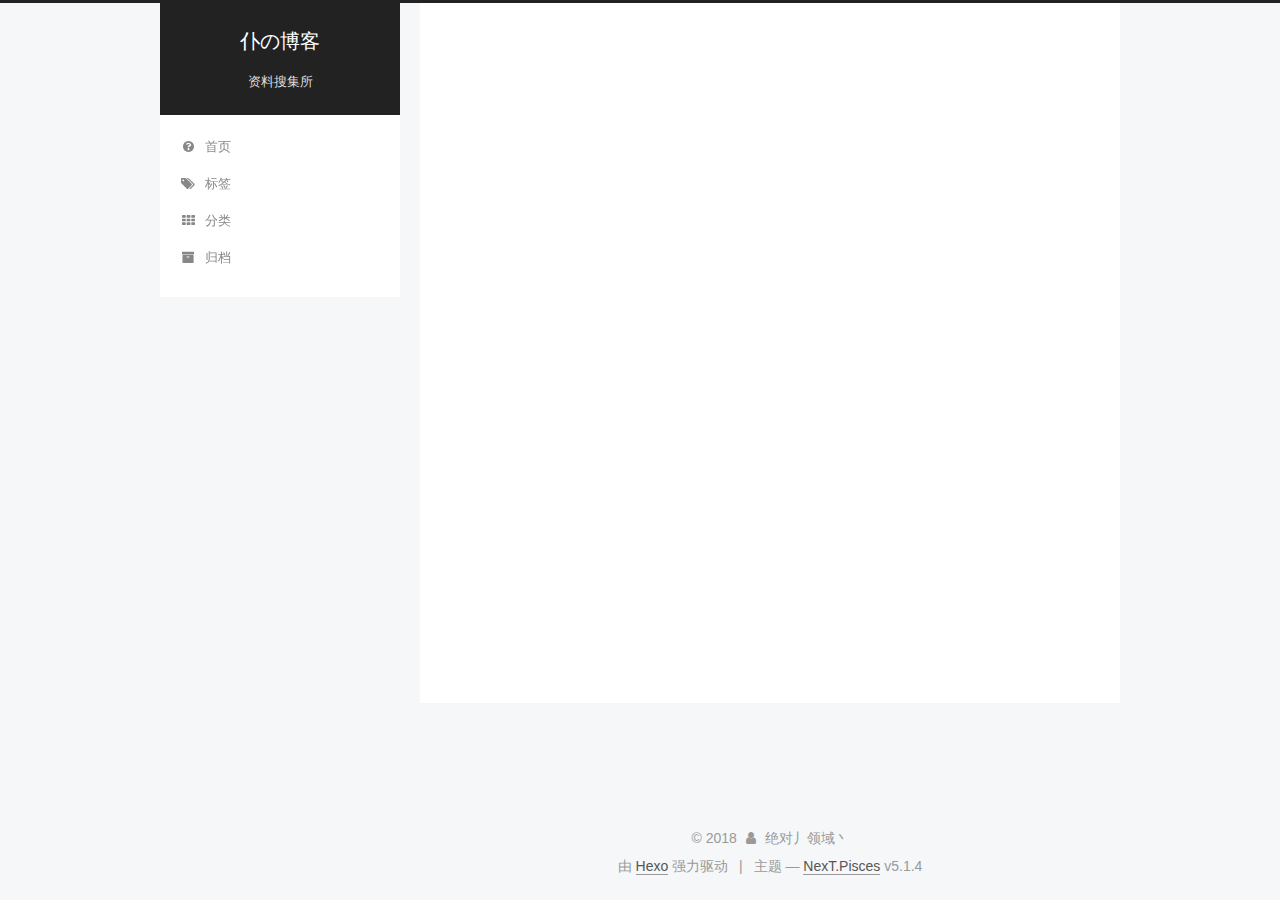
==== commit fca29ab9: "Site updated: 2018-11-29 23:51:18" ====
--- a/archives/index.html
+++ b/archives/index.html
@@ -250,7 +250,7 @@
         
           
         
-        嗯..! 目前共计 2 篇日志。 继续努力。
+        嗯..! 目前共计 1 篇日志。 继续努力。
       </span>
 
       
@@ -264,41 +264,6 @@
           <div class="collection-title">
             <h1 class="archive-year" id="archive-year-2018">2018</h1>
           </div>
-        
-        
-
-        
-
-  <article class="post post-type-normal" itemscope="" itemtype="http://schema.org/Article">
-    <header class="post-header">
-
-      <h2 class="post-title">
-        
-            <a class="post-title-link" href="/2018/11/29/hello-world/" itemprop="url">
-              
-                <span itemprop="name">Hello World</span>
-              
-            </a>
-        
-      </h2>
-
-      <div class="post-meta">
-        <time class="post-time" itemprop="dateCreated" datetime="2018-11-29T22:17:33+08:00" content="2018-11-29">
-          11-29
-        </time>
-      </div>
-
-    </header>
-  </article>
-
-
-
-      
-
-        
-        
-        
-
         
         
 
@@ -383,7 +348,7 @@
               
                 <a href="/archives/">
               
-                  <span class="site-state-item-count">2</span>
+                  <span class="site-state-item-count">1</span>
                   <span class="site-state-item-name">日志</span>
                 </a>
               </div>
--- a/css/main.css
+++ b/css/main.css
@@ -1823,7 +1823,7 @@
   width: 4px;
   height: 4px;
   border-radius: 50%;
-  background: #ffdfff;
+  background: #ffff3c;
 }
 .links-of-blogroll {
   font-size: 13px;
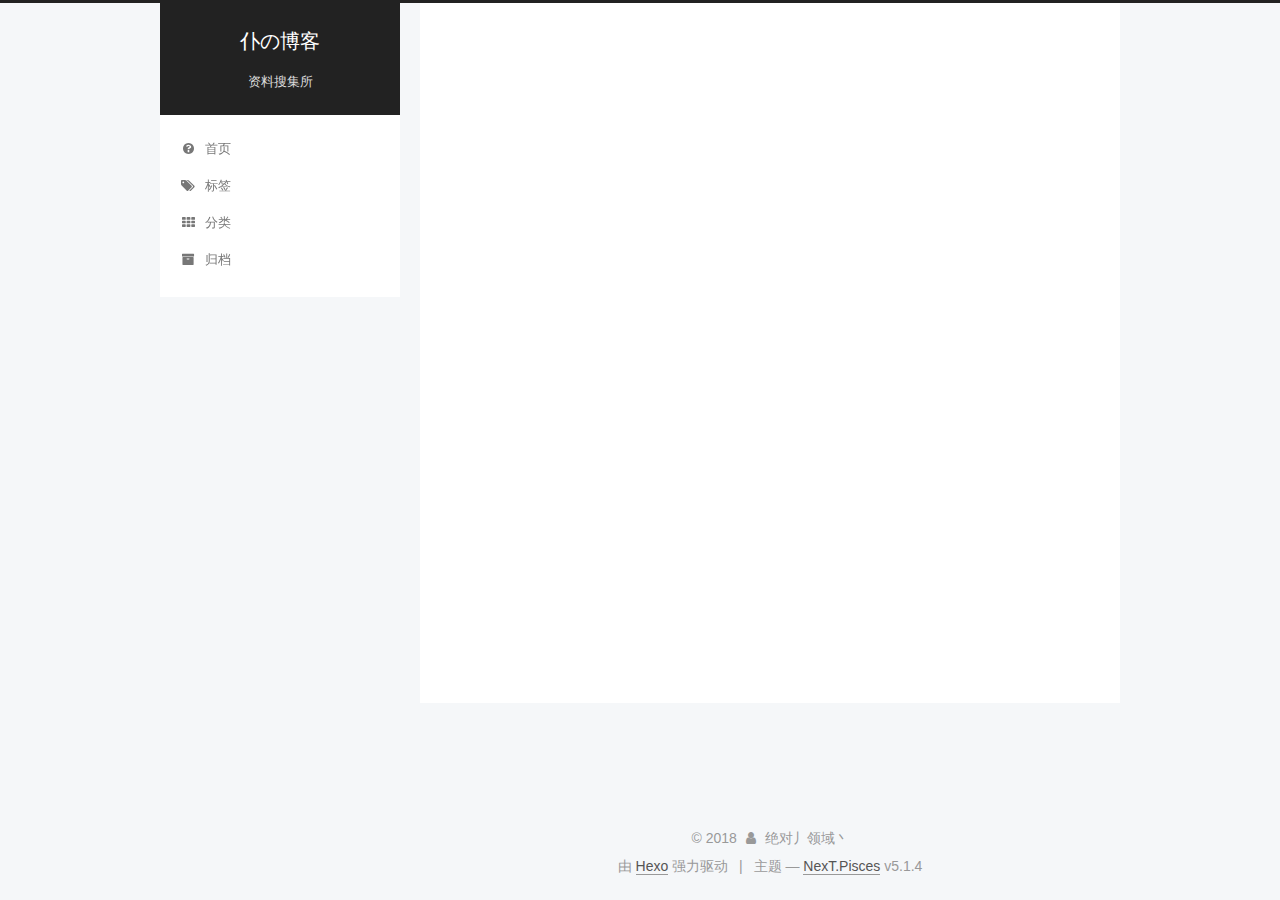
==== commit 34444647: "Site updated: 2018-12-01 21:36:52" ====
--- a/archives/index.html
+++ b/archives/index.html
@@ -250,7 +250,7 @@
         
           
         
-        嗯..! 目前共计 1 篇日志。 继续努力。
+        嗯..! 目前共计 2 篇日志。 继续努力。
       </span>
 
       
@@ -274,7 +274,42 @@
 
       <h2 class="post-title">
         
-            <a class="post-title-link" href="/2018/11/29/HTML+CSS/" itemprop="url">
+            <a class="post-title-link" href="/2018/12/01/CSS/" itemprop="url">
+              
+                <span itemprop="name">css</span>
+              
+            </a>
+        
+      </h2>
+
+      <div class="post-meta">
+        <time class="post-time" itemprop="dateCreated" datetime="2018-12-01T00:00:00+08:00" content="2018-12-01">
+          12-01
+        </time>
+      </div>
+
+    </header>
+  </article>
+
+
+
+      
+
+        
+        
+        
+
+        
+        
+
+        
+
+  <article class="post post-type-normal" itemscope="" itemtype="http://schema.org/Article">
+    <header class="post-header">
+
+      <h2 class="post-title">
+        
+            <a class="post-title-link" href="/2018/11/29/HTML/" itemprop="url">
               
                 <span itemprop="name">html</span>
               
@@ -348,7 +383,7 @@
               
                 <a href="/archives/">
               
-                  <span class="site-state-item-count">1</span>
+                  <span class="site-state-item-count">2</span>
                   <span class="site-state-item-name">日志</span>
                 </a>
               </div>
--- a/css/main.css
+++ b/css/main.css
@@ -1823,7 +1823,7 @@
   width: 4px;
   height: 4px;
   border-radius: 50%;
-  background: #ffff3c;
+  background: #78bb17;
 }
 .links-of-blogroll {
   font-size: 13px;
